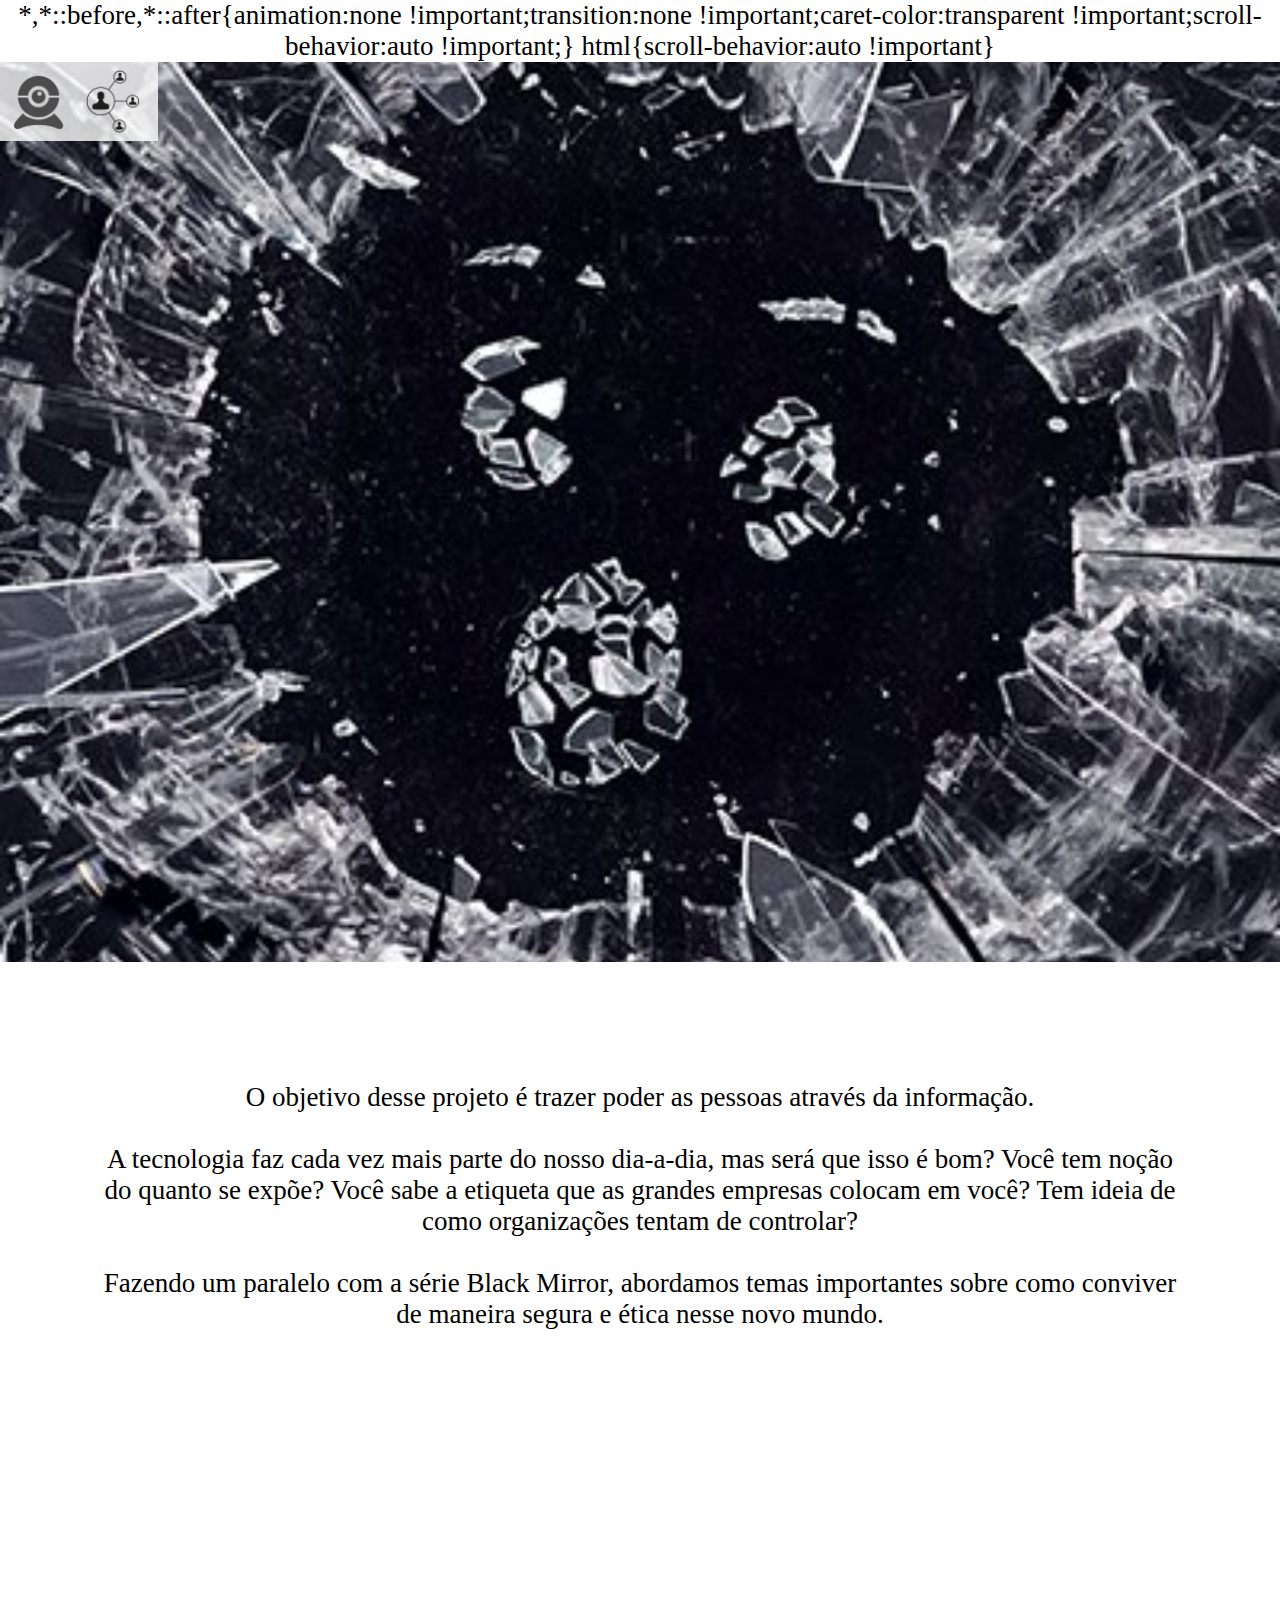
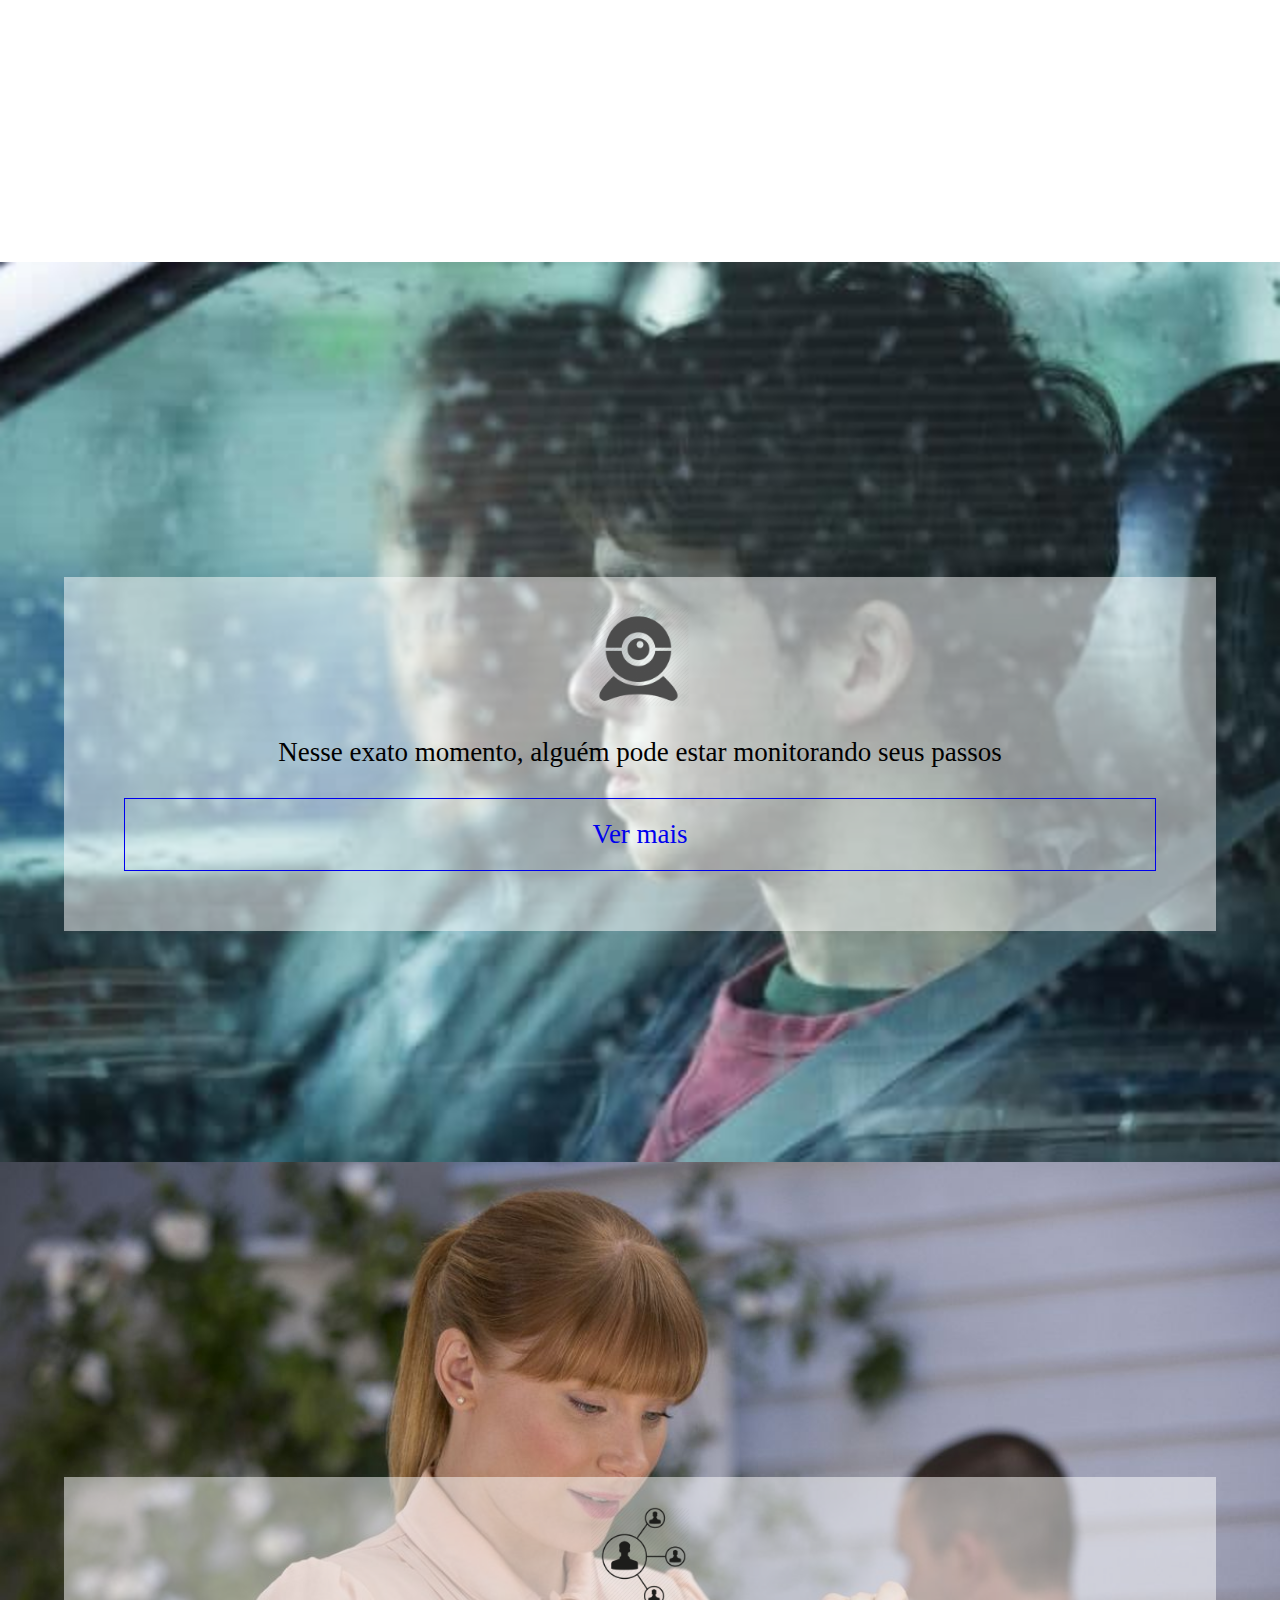
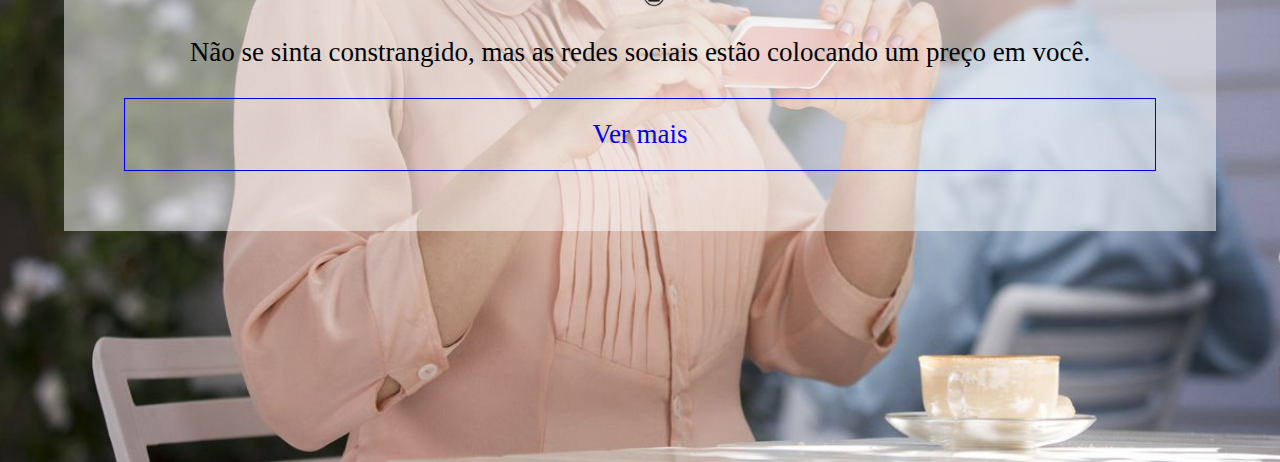
==== index.html @ 963f61ad "first commit" ====
<!DOCTYPE html>
<html lang="pt">
	<head>
		<meta charset="UTF-8">
		<link rel="stylesheet" href="stylesheet.css">
	</head>
	<body>
		<div class="content">
			<div class="menu">
				<ul>
					<li><a href="#webcam"><img class="icon-sm"  src="images/webcam.png"></a></li>
					<li><a href="#social"><img class="icon-sm"  src="images/social.png"></a></li>
				</ul>
			</div>
			<div id="home" class="fullpage"></div>
			<div id="intro" class="fullpage">
				<div class="text-content">
					<span class="text">
						O objetivo desse projeto é trazer poder as pessoas através da informação.</br></br>
						A tecnologia faz cada vez mais parte do nosso dia-a-dia, mas será que isso é bom? Você tem noção do quanto se expõe? Você sabe a etiqueta que as grandes empresas colocam em você? Tem ideia de como organizações tentam de controlar?</br></br>
						Fazendo um paralelo com a série Black Mirror, abordamos temas importantes sobre como conviver de maneira segura e ética nesse novo mundo.
					</span>
				</div>
			</div>
			<div id="webcam" class="fullpage">
				<div class="page-content">
					<img class="icon-md" src="images/webcam.png">
					Nesse exato momento, alguém pode estar monitorando seus passos
					<a class="link-box" href="topics/webcam.html"><span>Ver mais</span></a>
				</div>
			</div>
			<div id="social" class="fullpage">
				<div class="page-content">
					<img class="icon-md" src="images/social.png">
					<span>Não se sinta constrangido, mas as redes sociais estão colocando um preço em você.</span>
					<a class="link-box" href="topics/social.html"><span>Ver mais</span></a>
				</div>
			</div>
		</div>
	</body>
</html>
---- stylesheet.css ----
* {
	margin: 0;
	padding: 0;
	display: flex;
	flex-flow: column;
	text-align: center;
	font-size: 3vh;
}

.icon-md {
	height: 100px;
	width: 100px;
	margin: 0 auto;
	margin-bottom: 30px;
}

.icon-sm {
	height: 7vh;
	width: 7vh;
	min-height: 30px;
	min-width: 30px;
}

body {
	display: flex;
	flex-flow: column;
}

.fullpage {
	text-align: center;
	width: 100vw;
	height: 100vh;
}

.content {
	flex-grow: 1;
	overflow: auto;
	overflow-x: hidden;
}

.menu {
	background-color: rgba(255, 255, 255, 0.8);
	color: white;
	height: fit-content;
	position: absolute;
	padding: 8px;
	flex-flow: row;
}

ul {
	float: right;
	display: flex;
	flex-flow: row;
}

#home {
	background-image: url("images/front.jpg");
	background-size: cover;
	background-position: center;
}

a {
	text-decoration: none;
	display: block;
}

li {
	margin-right: 8px;
}

h1 {
	flex-grow: 1;
	margin-right: 8px;
}

.page-content {
	top: 30%;
	margin: 5%;
	margin-top: 35vh;
	background-color: rgba(255, 255, 255, 0.5);
	padding: 30px;
}

.text-content {
	margin: 5%;
	margin-top: 10vh;
	background-color: rgba(255, 255, 255, 0.5);
	padding: 30px;
}

.link-box {
	margin: 30px;
	padding: 20px;
	border-style: solid;
	border-width: thin;
}

span {
	display: block;
	word-wrap: break-word;
}

.text {
	font-size: 3vh;
}

#webcam {
	background-image: url("images/webcam-back.jpg");
	background-size: cover;
	background-position: center;
}

#social {
	background-image: url("images/social-back.jpg");
	background-size: cover;
	background-position: center;
}

.topic {
	margin: 10%;
}

.mimg {
	max-width: 90%;
	margin: 5% auto;

}

h1 {
	margin: 0 auto;
	margin-bottom: 50px;
}
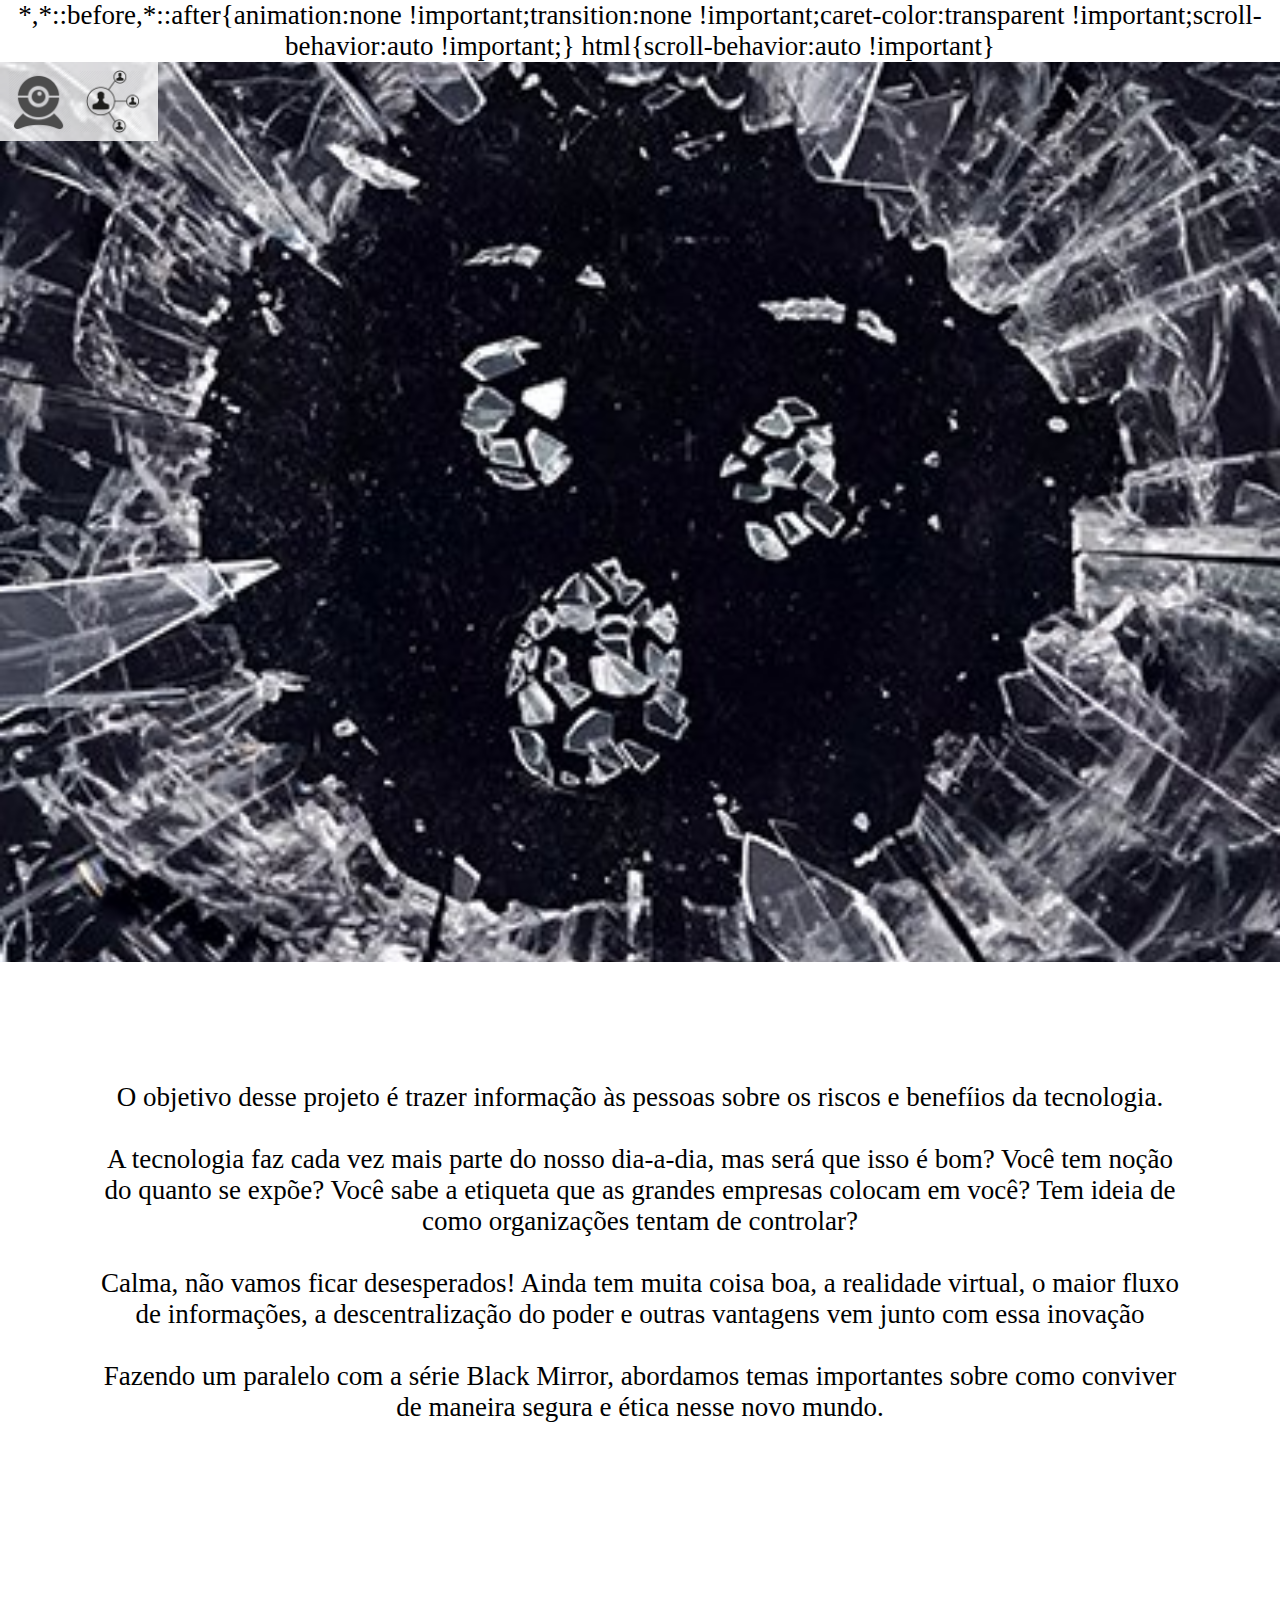
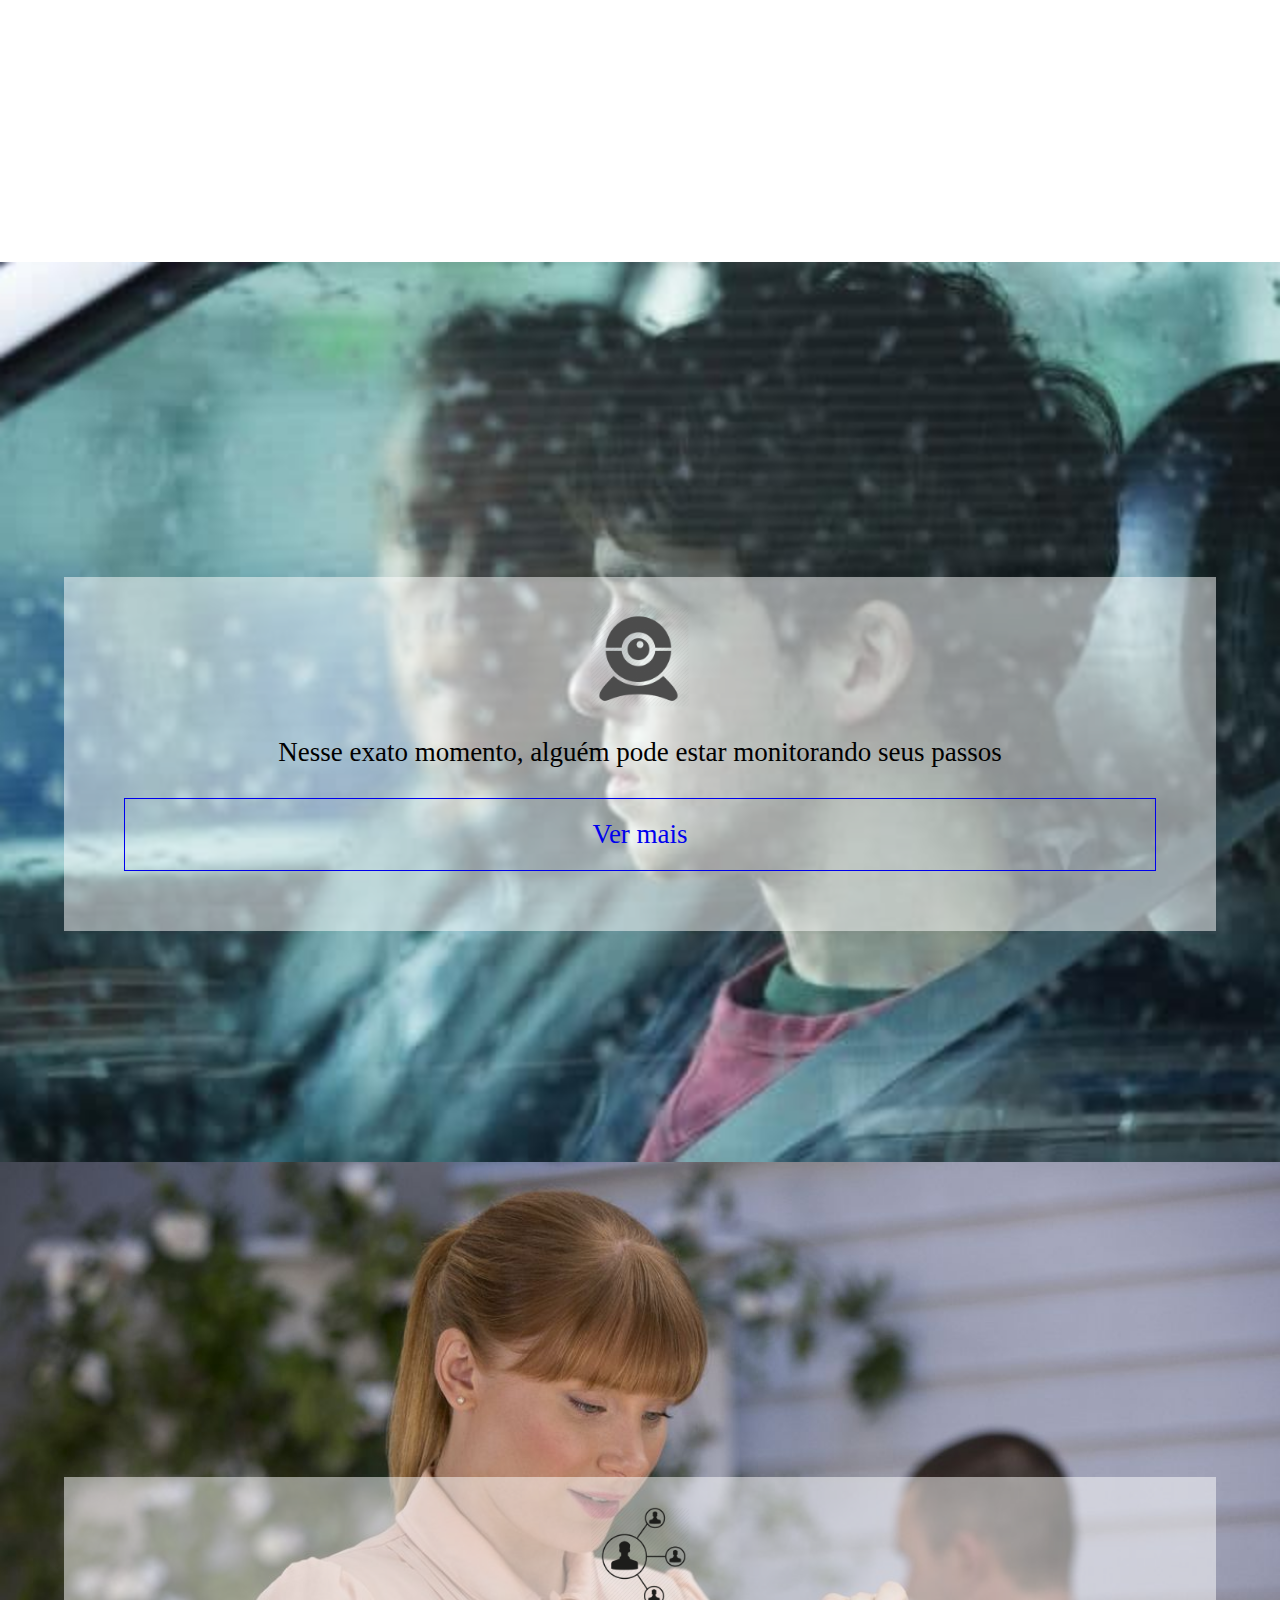
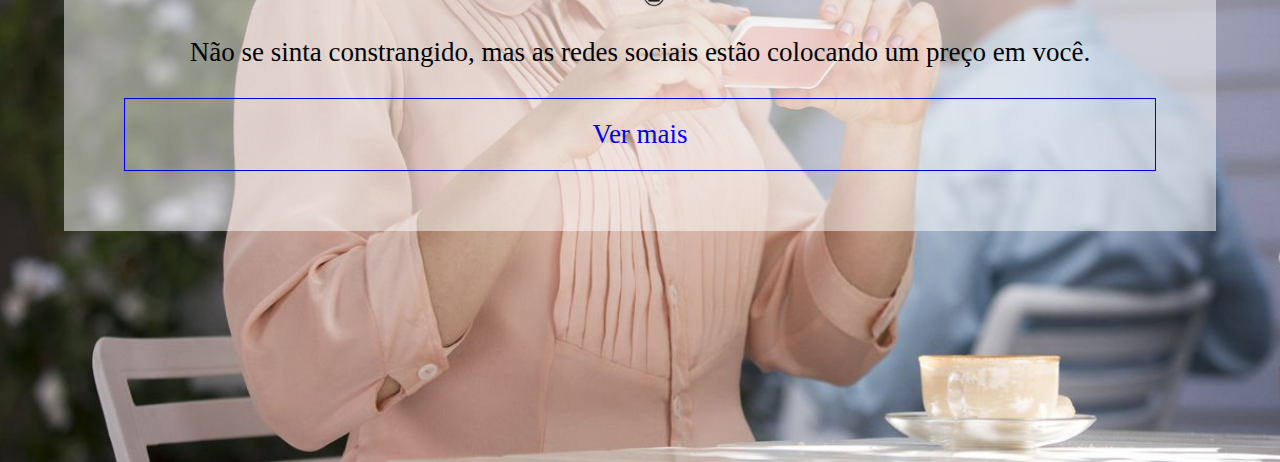
==== commit 0cbf76c2: "s" ====
--- a/index.html
+++ b/index.html
@@ -16,8 +16,9 @@
 			<div id="intro" class="fullpage">
 				<div class="text-content">
 					<span class="text">
-						O objetivo desse projeto é trazer poder as pessoas através da informação.</br></br>
-						A tecnologia faz cada vez mais parte do nosso dia-a-dia, mas será que isso é bom? Você tem noção do quanto se expõe? Você sabe a etiqueta que as grandes empresas colocam em você? Tem ideia de como organizações tentam de controlar?</br></br>
+						O objetivo desse projeto é trazer informação às pessoas sobre os riscos e benefíios da tecnologia.</br></br>
+						A tecnologia faz cada vez mais parte do nosso dia-a-dia, mas será que isso é bom? Você tem noção do quanto se expõe? Você sabe a etiqueta que as grandes empresas colocam em você? Tem ideia de como organizações tentam de controlar?</br></br
+						>Calma, não vamos ficar desesperados! Ainda tem muita coisa boa, a realidade virtual, o maior fluxo de informações, a descentralização do poder e outras vantagens vem junto com essa inovação</br></br>
 						Fazendo um paralelo com a série Black Mirror, abordamos temas importantes sobre como conviver de maneira segura e ética nesse novo mundo.
 					</span>
 				</div>
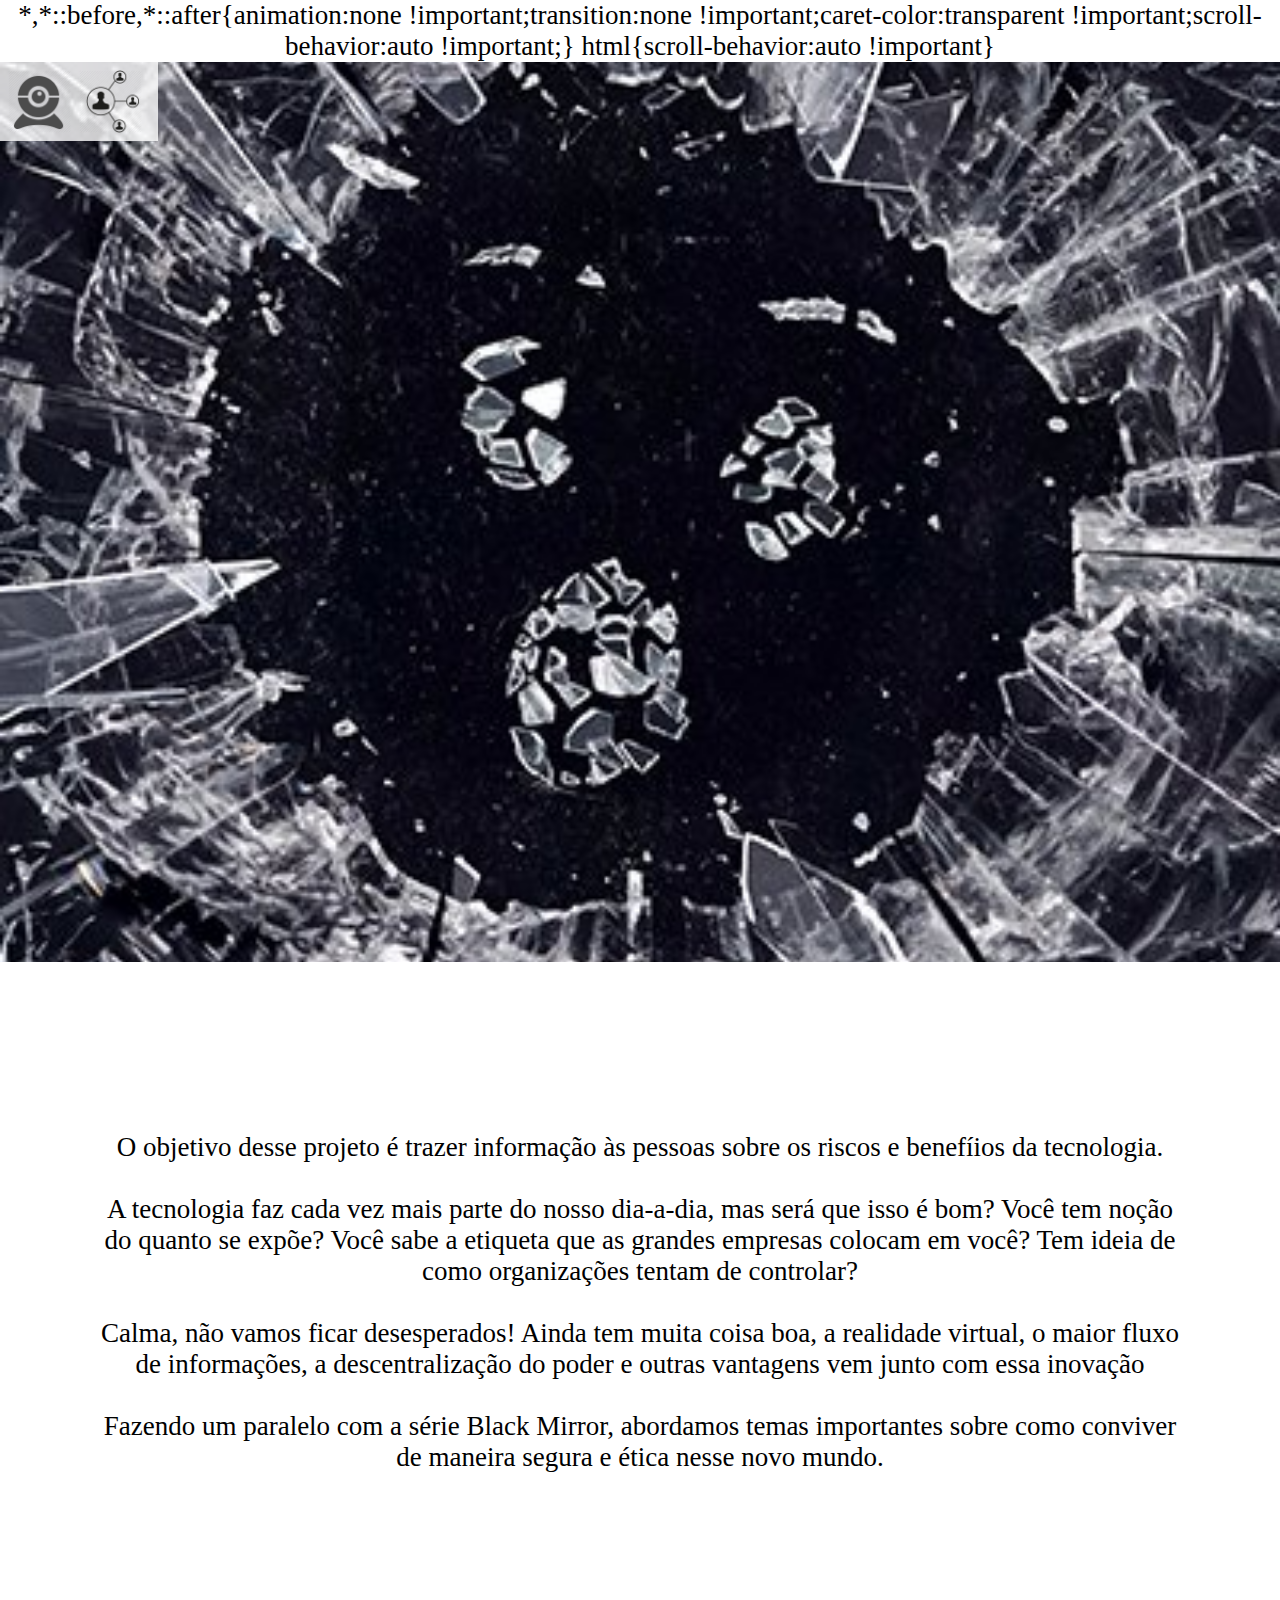
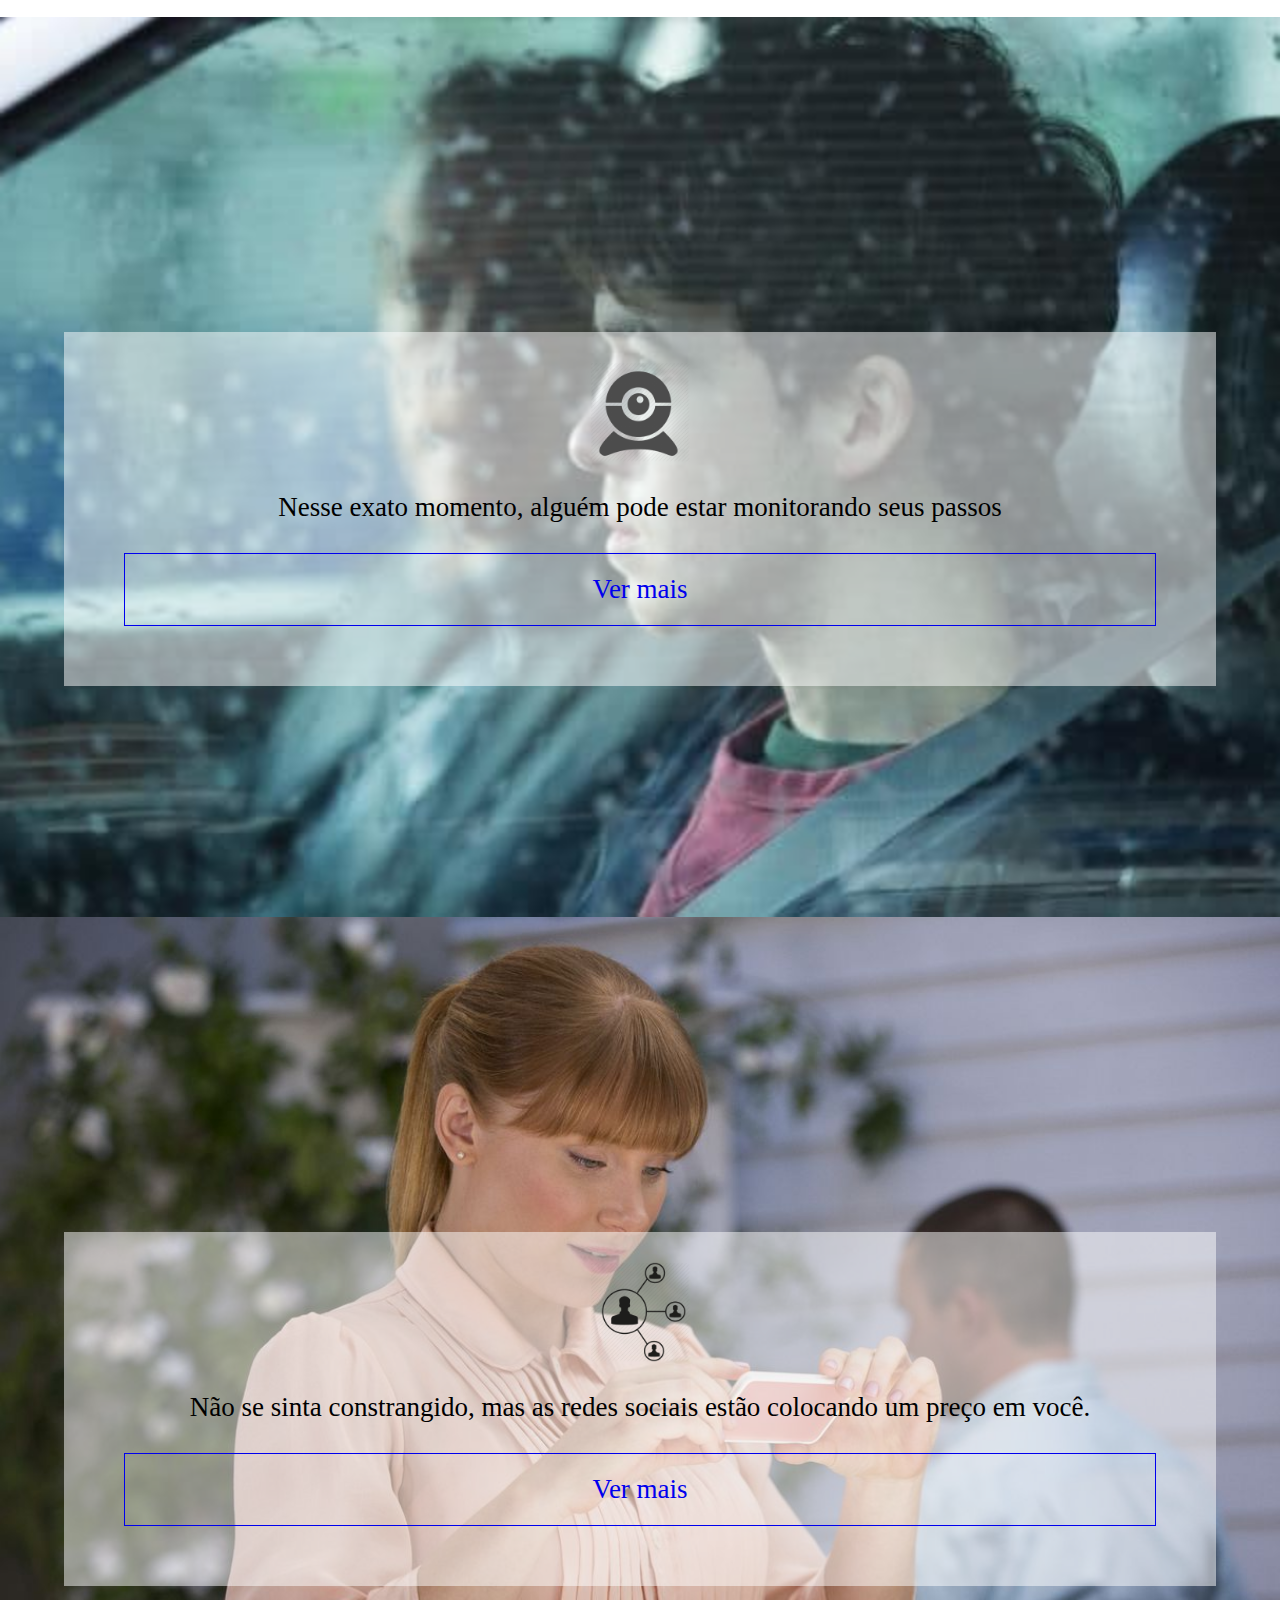
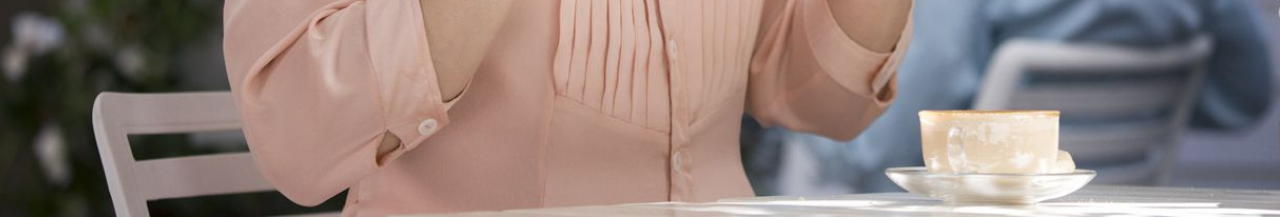
==== commit 4cfcfe23: "s" ====
--- a/index.html
+++ b/index.html
@@ -13,7 +13,7 @@
 				</ul>
 			</div>
 			<div id="home" class="fullpage"></div>
-			<div id="intro" class="fullpage">
+			<div id="intro" class="textpage">
 				<div class="text-content">
 					<span class="text">
 						O objetivo desse projeto é trazer informação às pessoas sobre os riscos e benefíios da tecnologia.</br></br>
--- a/stylesheet.css
+++ b/stylesheet.css
@@ -30,6 +30,14 @@
 	text-align: center;
 	width: 100vw;
 	height: 100vh;
+}
+
+.textpage {
+	text-align: center;
+	width: 100vw;
+	height: fit-content;
+	padding-top: 50px;
+	padding-bottom: 50px;
 }
 
 .content {
@@ -129,4 +137,5 @@
 h1 {
 	margin: 0 auto;
 	margin-bottom: 50px;
-}+}
+
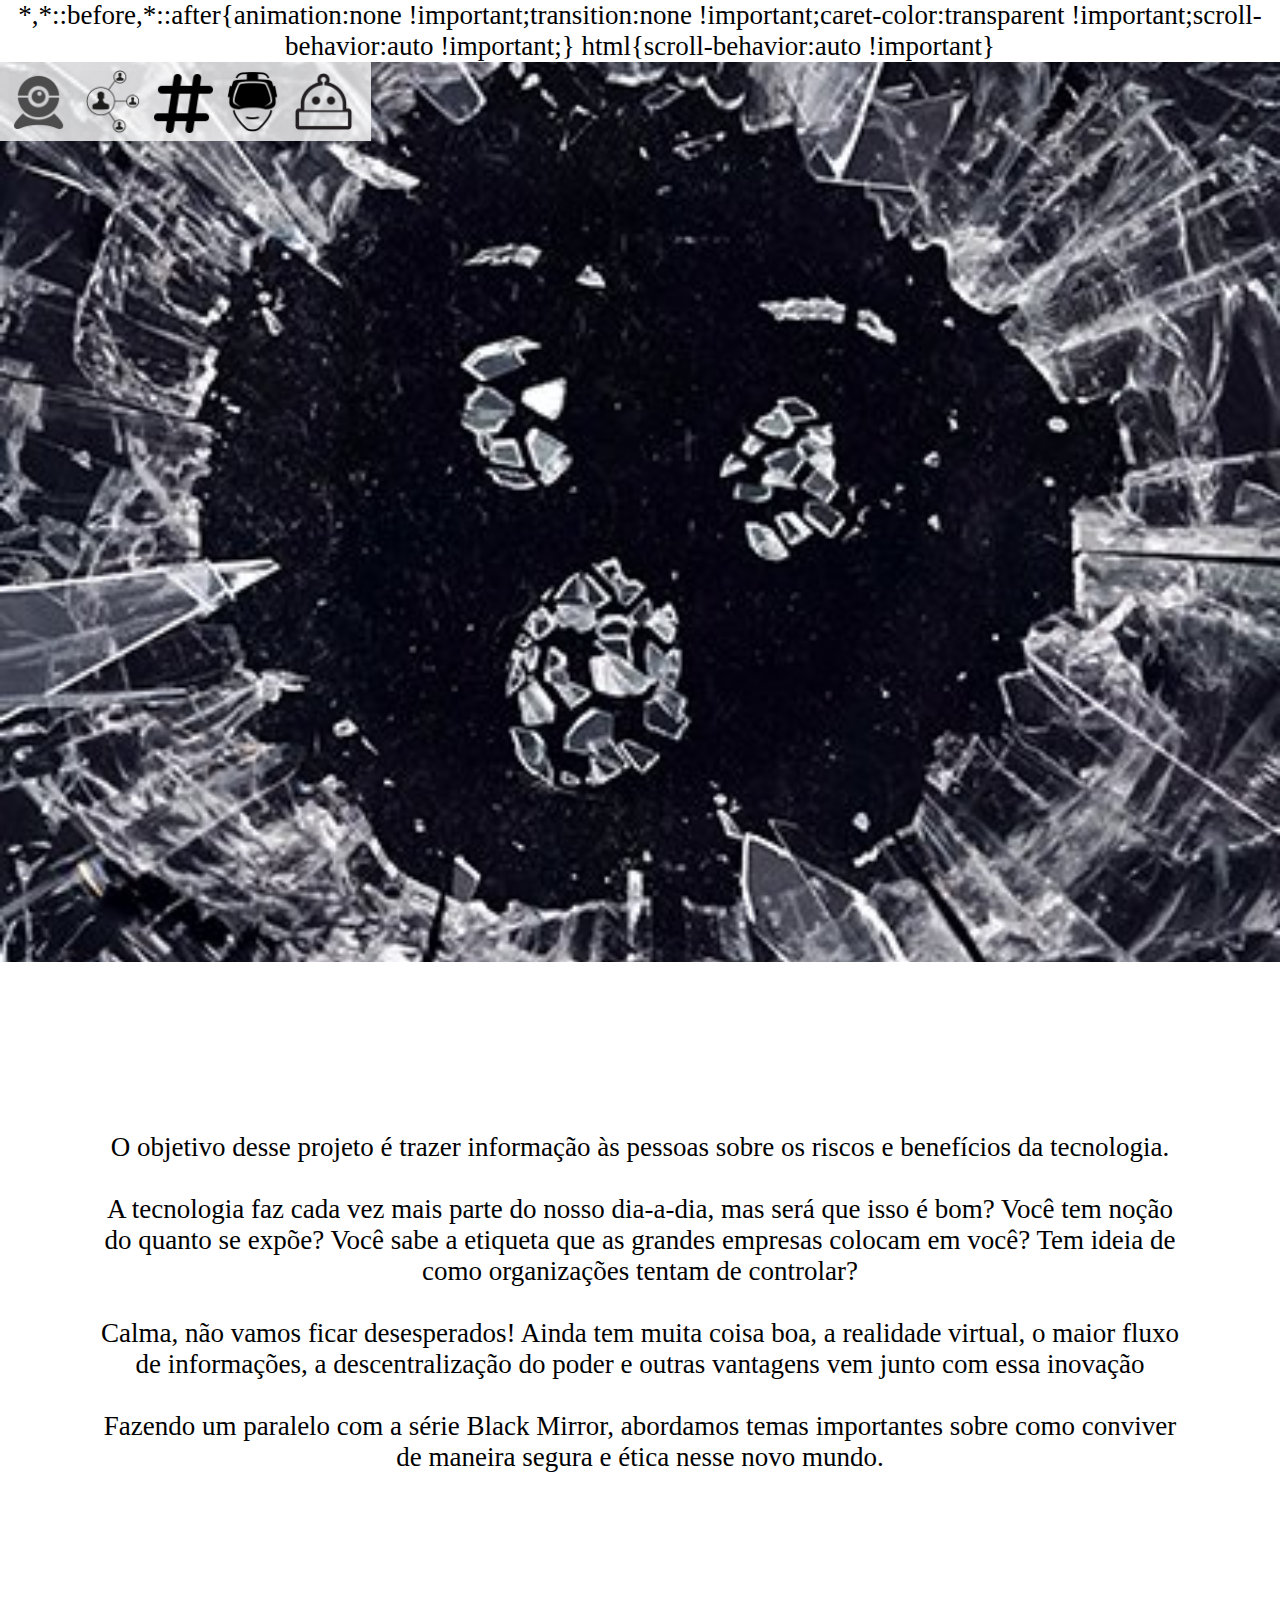
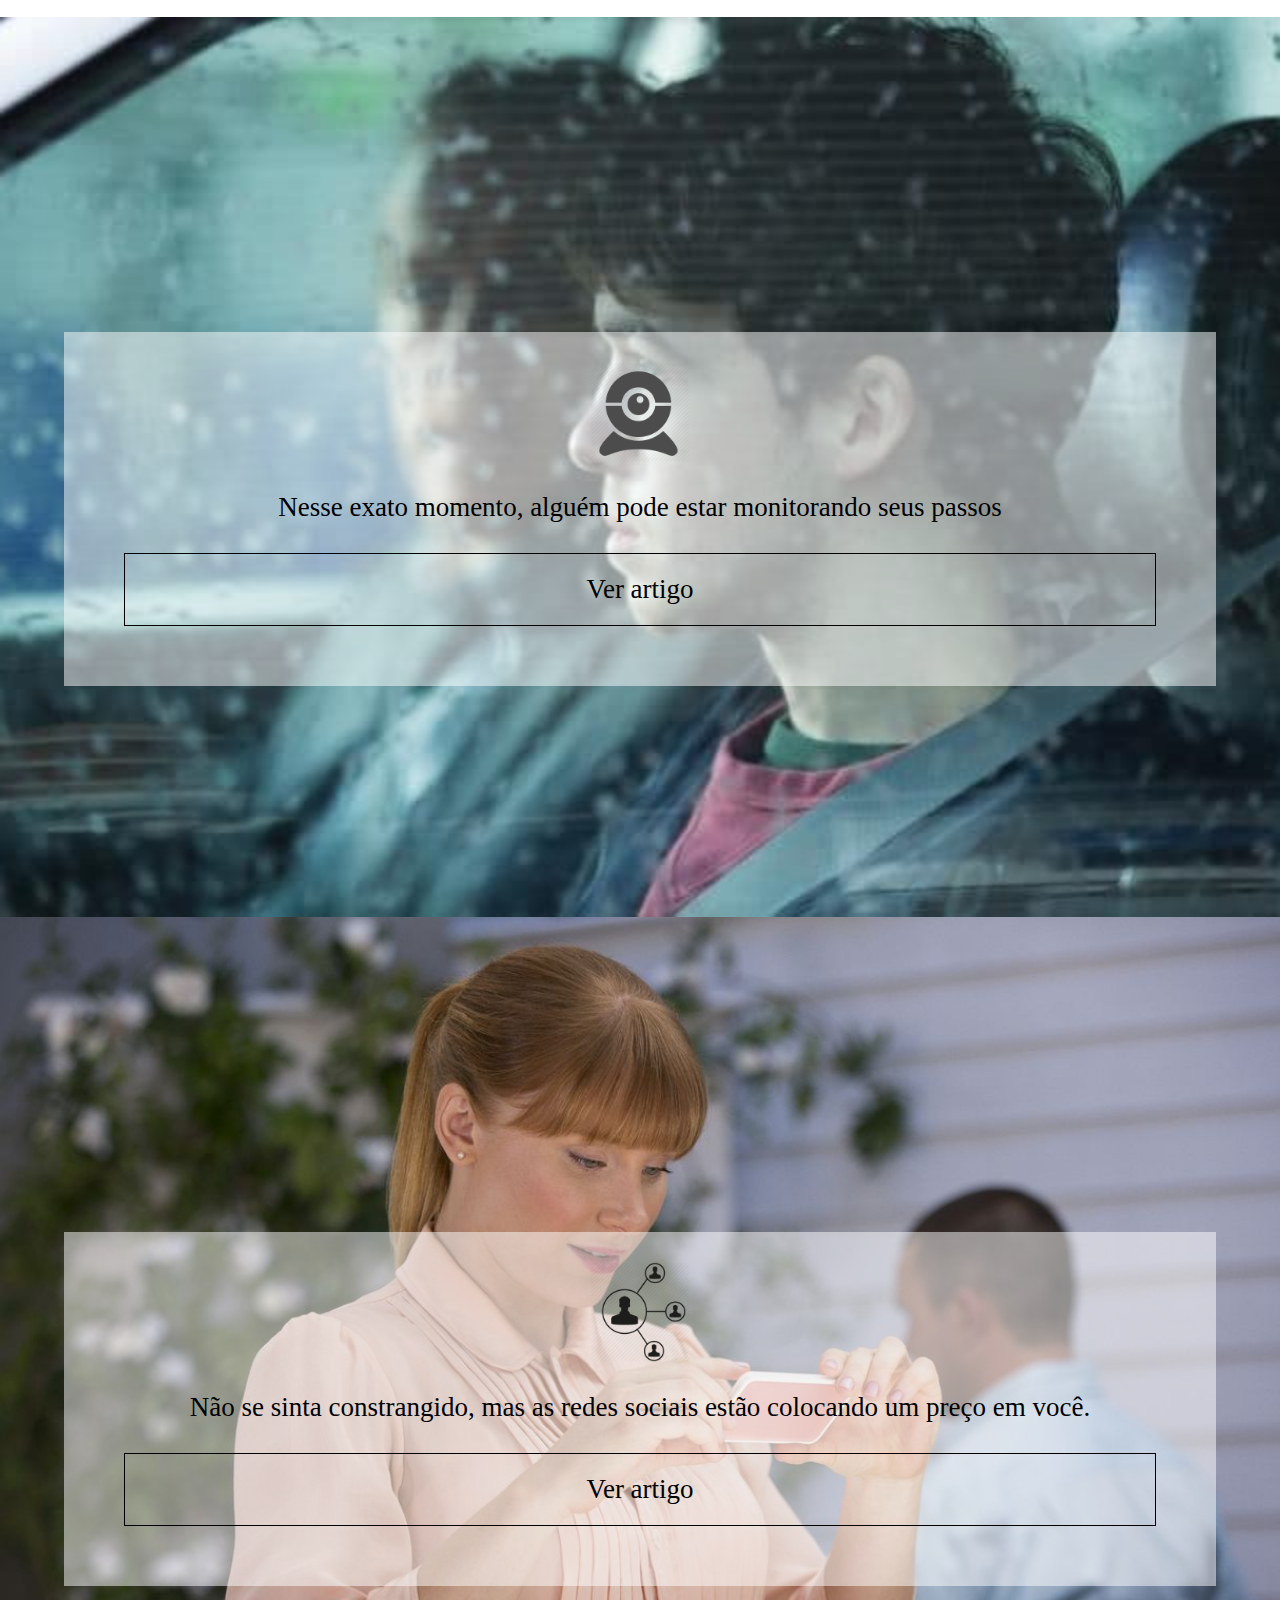
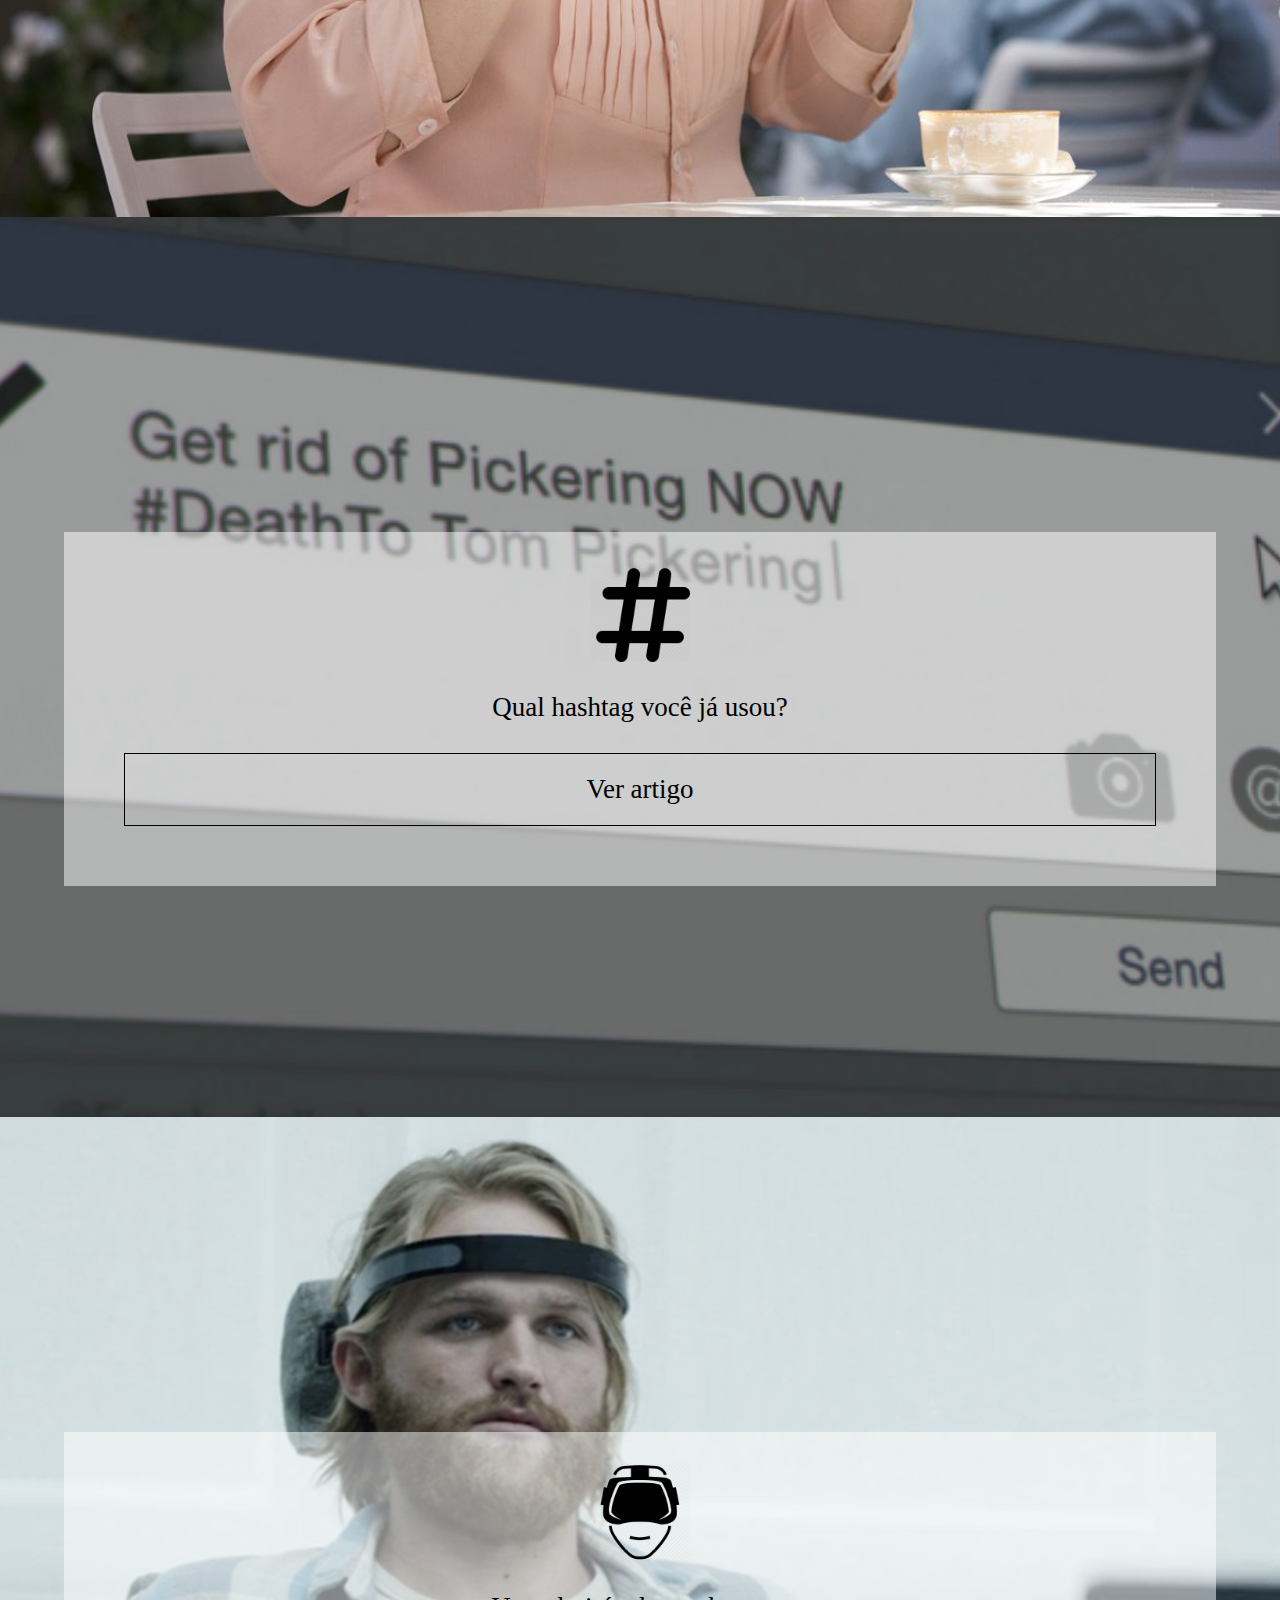
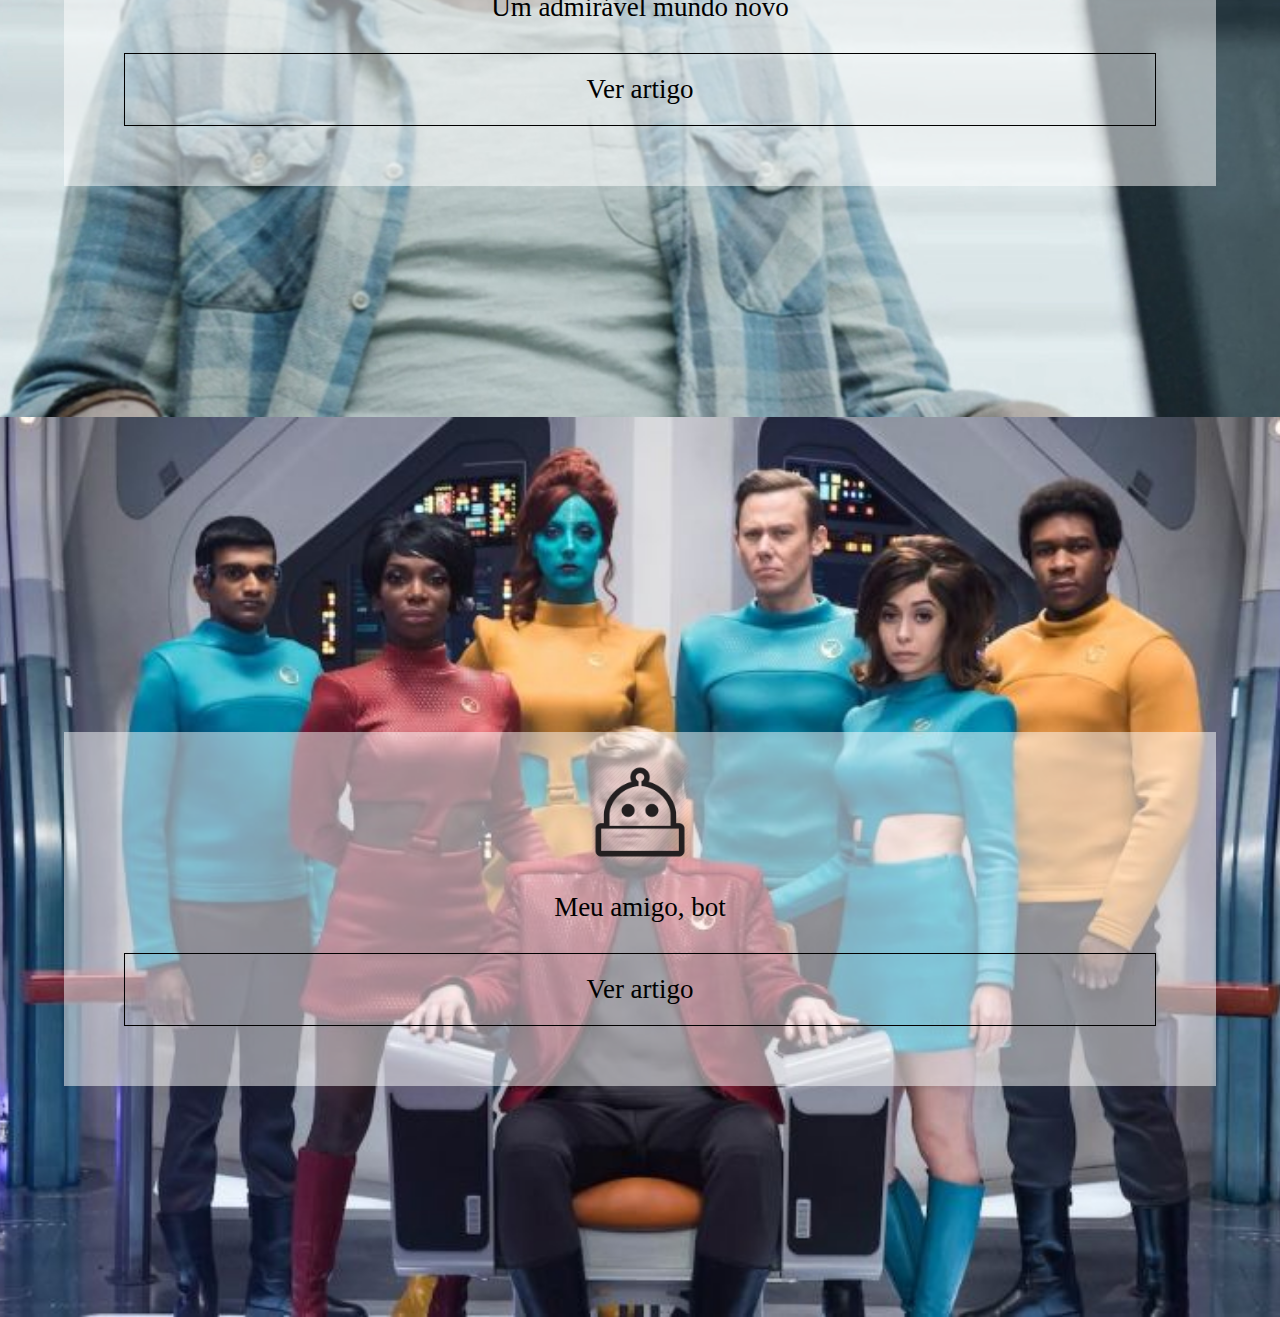
==== commit 57fc54c8: "s" ====
--- a/index.html
+++ b/index.html
@@ -3,6 +3,8 @@
 	<head>
 		<meta charset="UTF-8">
 		<link rel="stylesheet" href="stylesheet.css">
+		<title style="display:none">Black Mirror e a Tecnologia invadindo a realidade</title>
+		<link rel="shortcut icon" type="image/x-icon" href="images/front.jpg" />
 	</head>
 	<body>
 		<div class="content">
@@ -10,13 +12,16 @@
 				<ul>
 					<li><a href="#webcam"><img class="icon-sm"  src="images/webcam.png"></a></li>
 					<li><a href="#social"><img class="icon-sm"  src="images/social.png"></a></li>
+					<li><a href="#coertion"><img class="icon-sm"  src="images/coertion.png"></a></li>
+					<li><a href="#virtual"><img class="icon-sm"  src="images/virtual.png"></a></li>
+					<li><a href="#ihc"><img class="icon-sm"  src="images/ihc.png"></a></li>
 				</ul>
 			</div>
 			<div id="home" class="fullpage"></div>
 			<div id="intro" class="textpage">
 				<div class="text-content">
 					<span class="text">
-						O objetivo desse projeto é trazer informação às pessoas sobre os riscos e benefíios da tecnologia.</br></br>
+						O objetivo desse projeto é trazer informação às pessoas sobre os riscos e benefícios da tecnologia.</br></br>
 						A tecnologia faz cada vez mais parte do nosso dia-a-dia, mas será que isso é bom? Você tem noção do quanto se expõe? Você sabe a etiqueta que as grandes empresas colocam em você? Tem ideia de como organizações tentam de controlar?</br></br
 						>Calma, não vamos ficar desesperados! Ainda tem muita coisa boa, a realidade virtual, o maior fluxo de informações, a descentralização do poder e outras vantagens vem junto com essa inovação</br></br>
 						Fazendo um paralelo com a série Black Mirror, abordamos temas importantes sobre como conviver de maneira segura e ética nesse novo mundo.
@@ -27,14 +32,35 @@
 				<div class="page-content">
 					<img class="icon-md" src="images/webcam.png">
 					Nesse exato momento, alguém pode estar monitorando seus passos
-					<a class="link-box" href="topics/webcam.html"><span>Ver mais</span></a>
+					<a class="link-box" href="topics/webcam.html"><span>Ver artigo</span></a>
 				</div>
 			</div>
 			<div id="social" class="fullpage">
 				<div class="page-content">
 					<img class="icon-md" src="images/social.png">
 					<span>Não se sinta constrangido, mas as redes sociais estão colocando um preço em você.</span>
-					<a class="link-box" href="topics/social.html"><span>Ver mais</span></a>
+					<a class="link-box" href="topics/social.html"><span>Ver artigo</span></a>
+				</div>
+			</div>
+			<div id="coertion" class="fullpage coertion">
+				<div class="page-content">
+					<img class="icon-md" src="images/coertion.png">
+					Qual hashtag você já usou?
+					<a class="link-box" href="topics/coertion.html"><span>Ver artigo</span></a>
+				</div>
+			</div>
+			<div id="virtual" class="fullpage virtual">
+				<div class="page-content">
+					<img class="icon-md" src="images/virtual.png">
+					<span>Um admirável mundo novo</span>
+					<a class="link-box" href="topics/virtual.html"><span>Ver artigo</span></a>
+				</div>
+			</div>
+			<div id="ihc" class="fullpage ihc">
+				<div class="page-content">
+					<img class="icon-md" src="images/ihc.png">
+					<span>Meu amigo, bot</span>
+					<a class="link-box" href="topics/ihc.html"><span>Ver artigo</span></a>
 				</div>
 			</div>
 		</div>
--- a/stylesheet.css
+++ b/stylesheet.css
@@ -101,6 +101,11 @@
 	padding: 20px;
 	border-style: solid;
 	border-width: thin;
+	color: black;
+}
+
+.link-box:hover {
+	background-color: rgba(255, 255, 255, 0.5);
 }
 
 span {
@@ -112,6 +117,12 @@
 	font-size: 3vh;
 }
 
+.ihc {
+	background-image: url("images/ihc-back.jpg");
+	background-size: cover;
+	background-position: center;
+}
+
 #webcam {
 	background-image: url("images/webcam-back.jpg");
 	background-size: cover;
@@ -120,6 +131,20 @@
 
 #social {
 	background-image: url("images/social-back.jpg");
+	background-size: cover;
+	background-position: center;
+}
+
+
+.coertion {
+	background-image: url("images/coertion-back.jpg");
+	background-size: cover;
+	background-position: center;
+}
+
+.virtual {
+	background-image: url("images/virtualback.jpg");
+	background-color: blue;
 	background-size: cover;
 	background-position: center;
 }
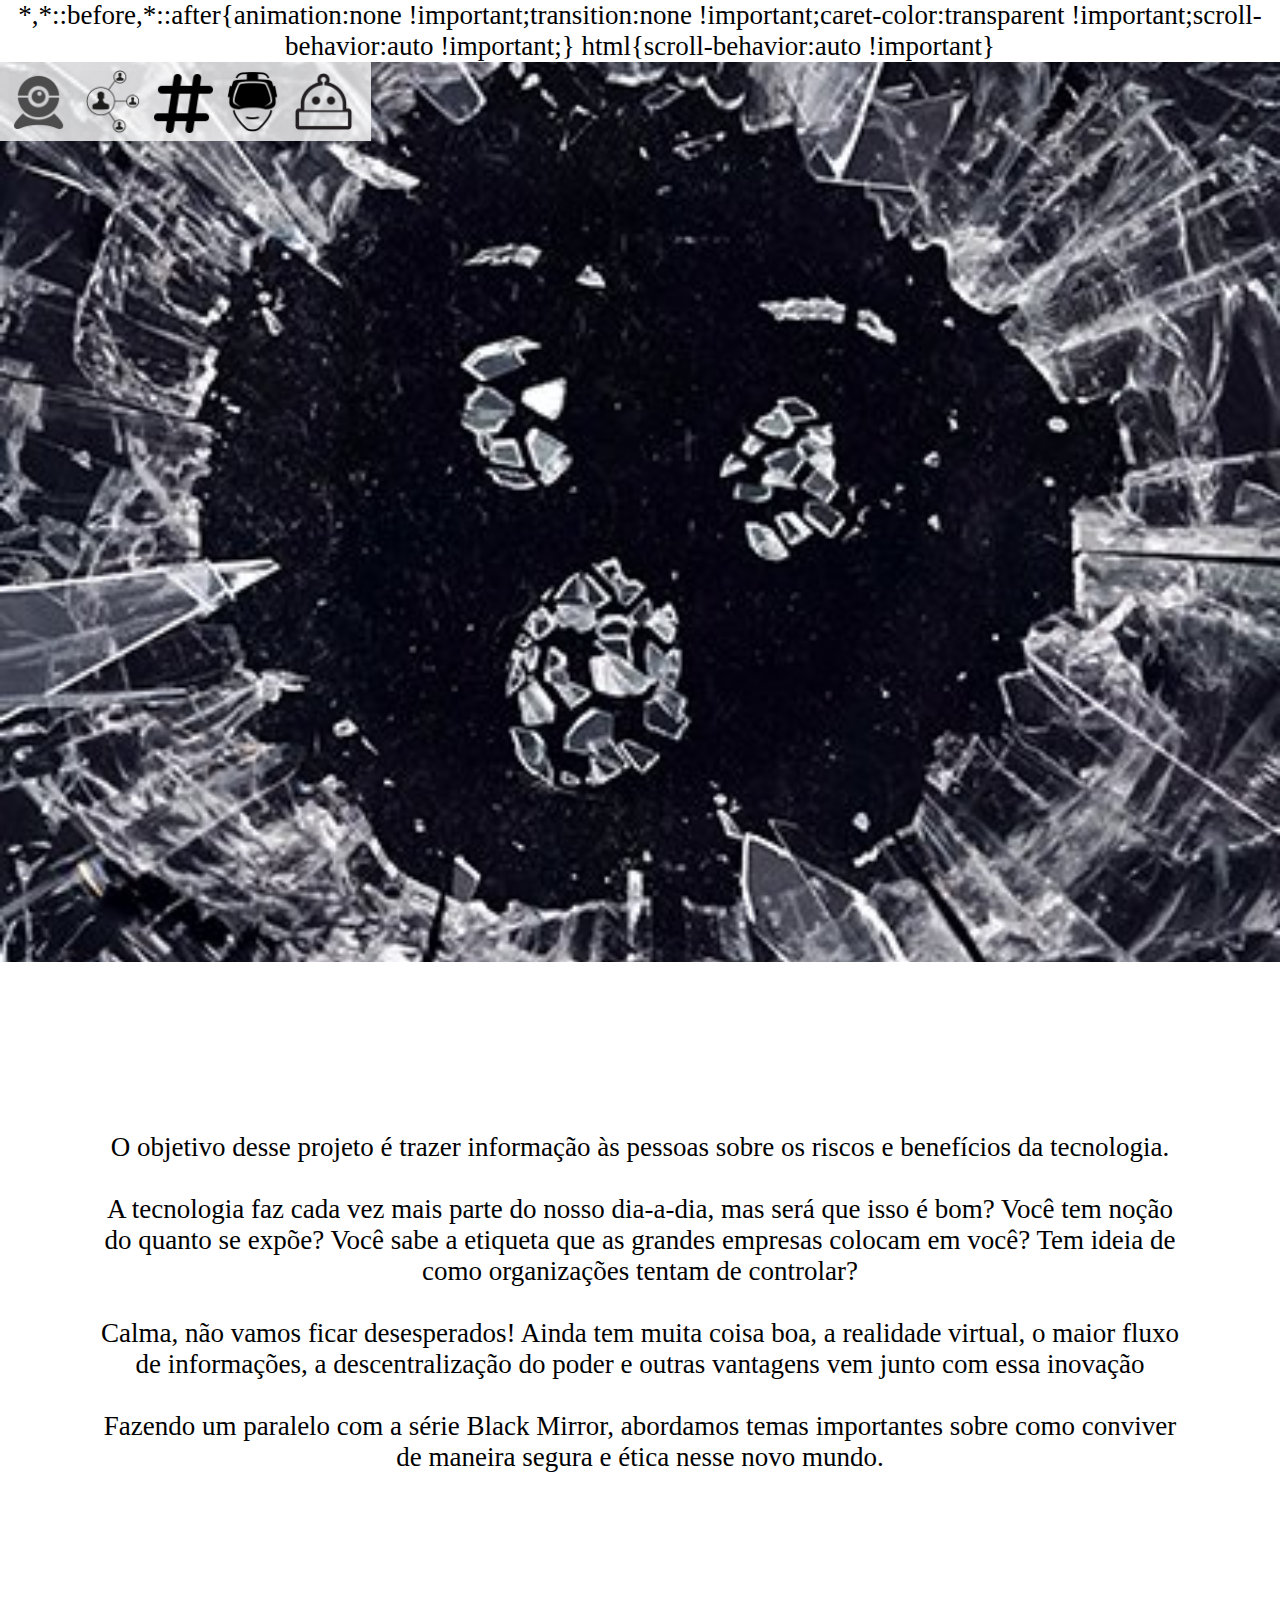
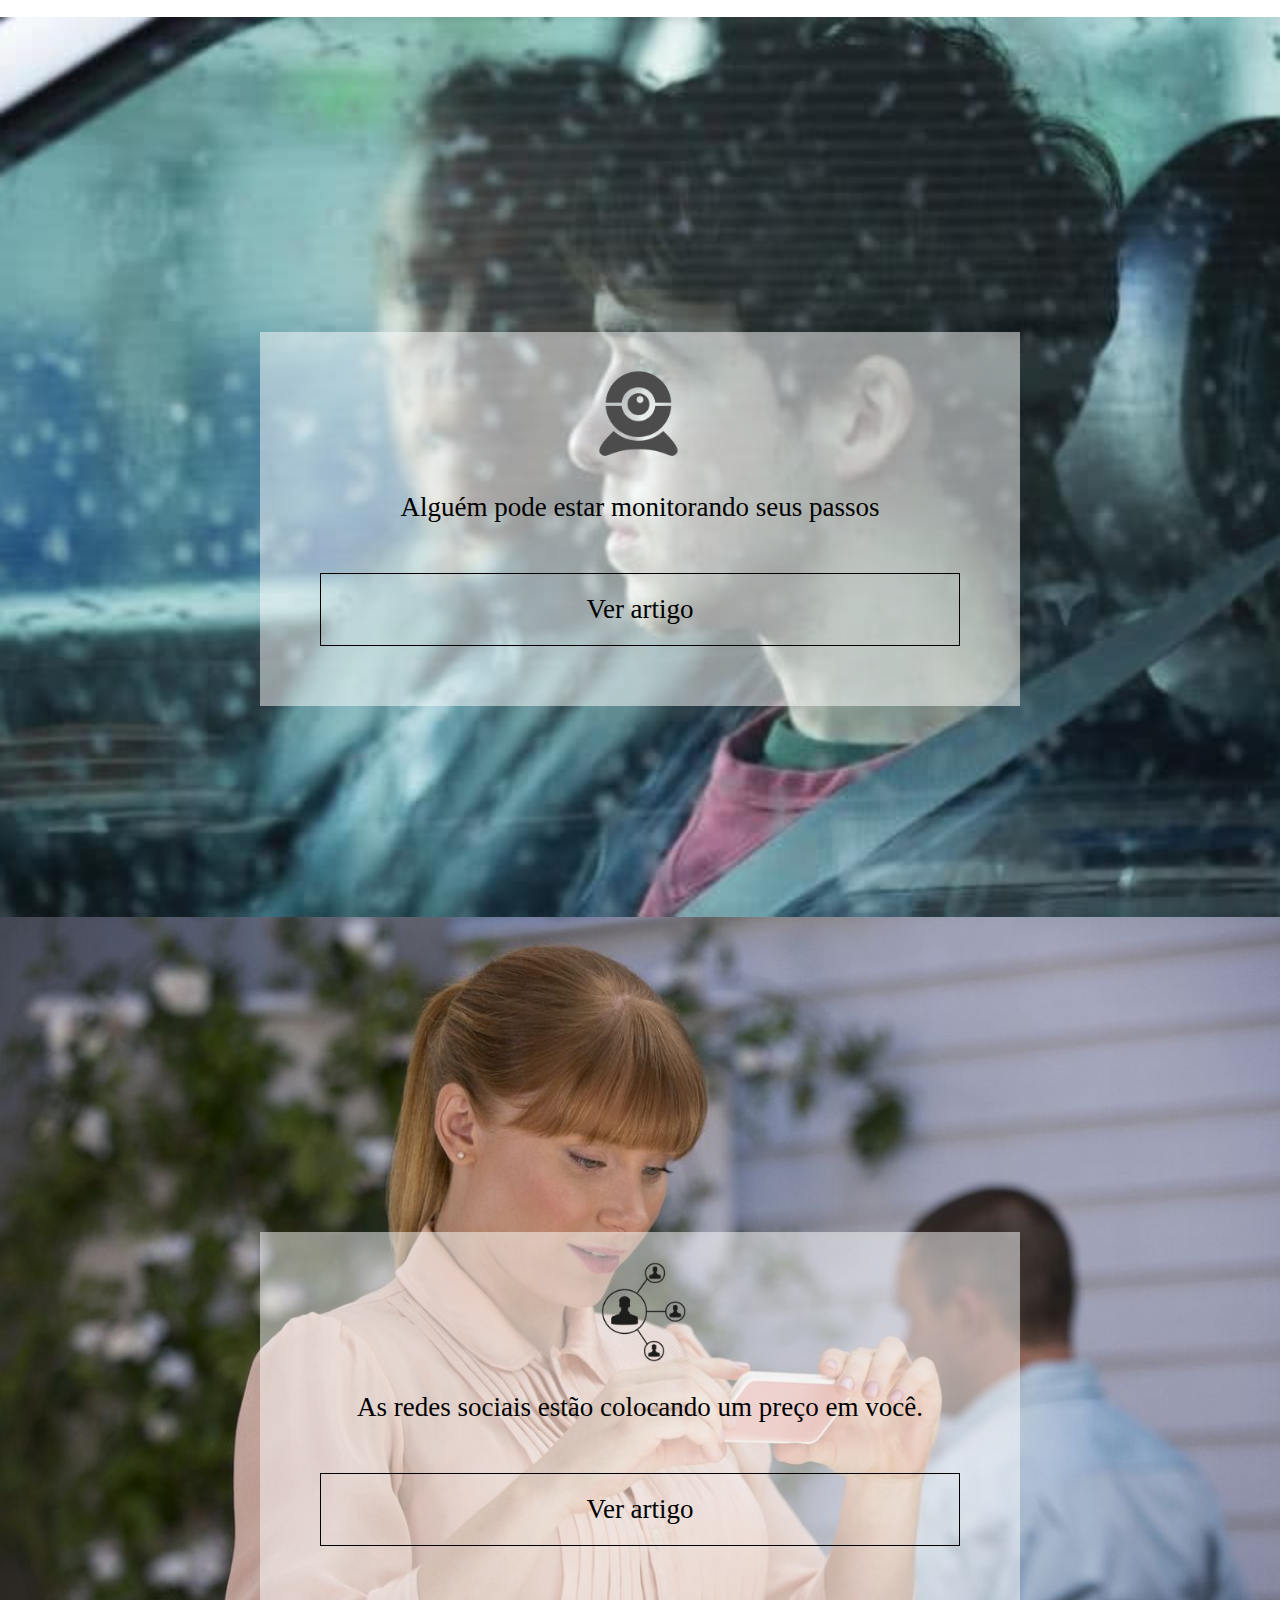
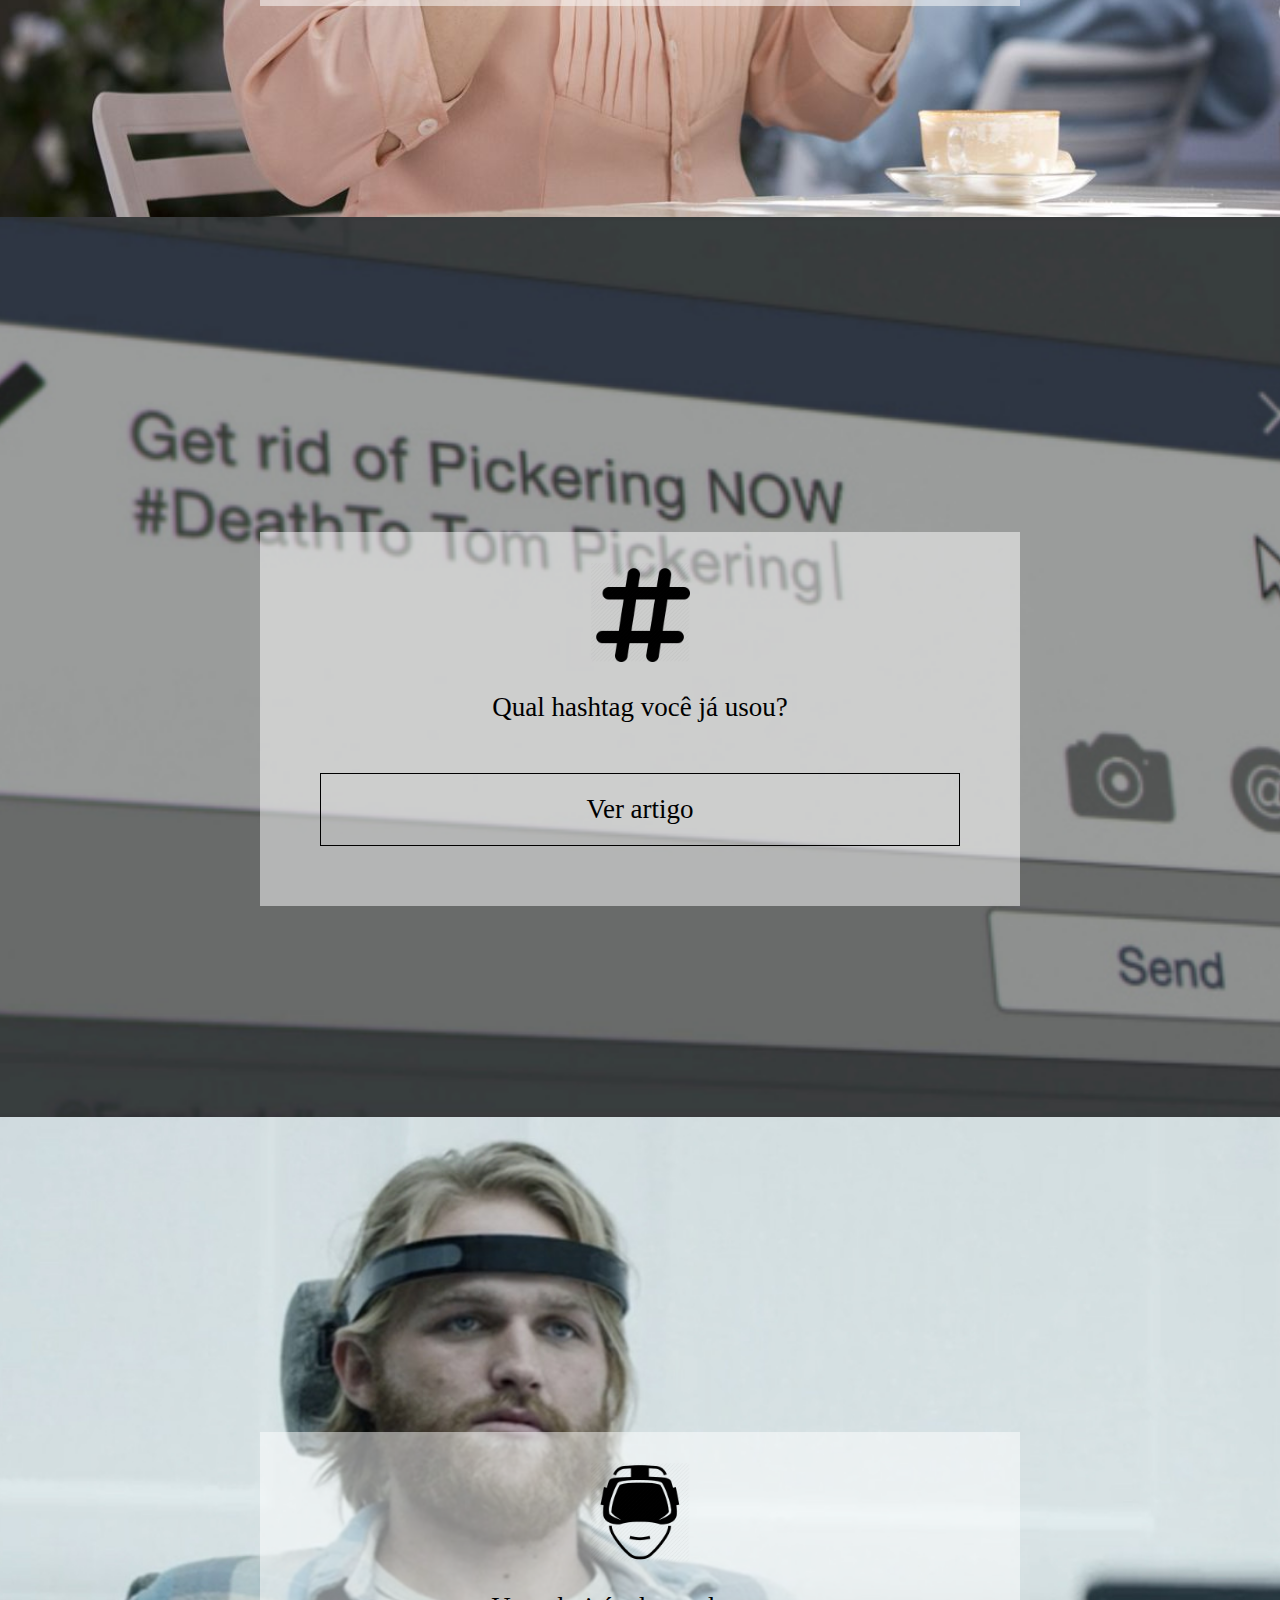
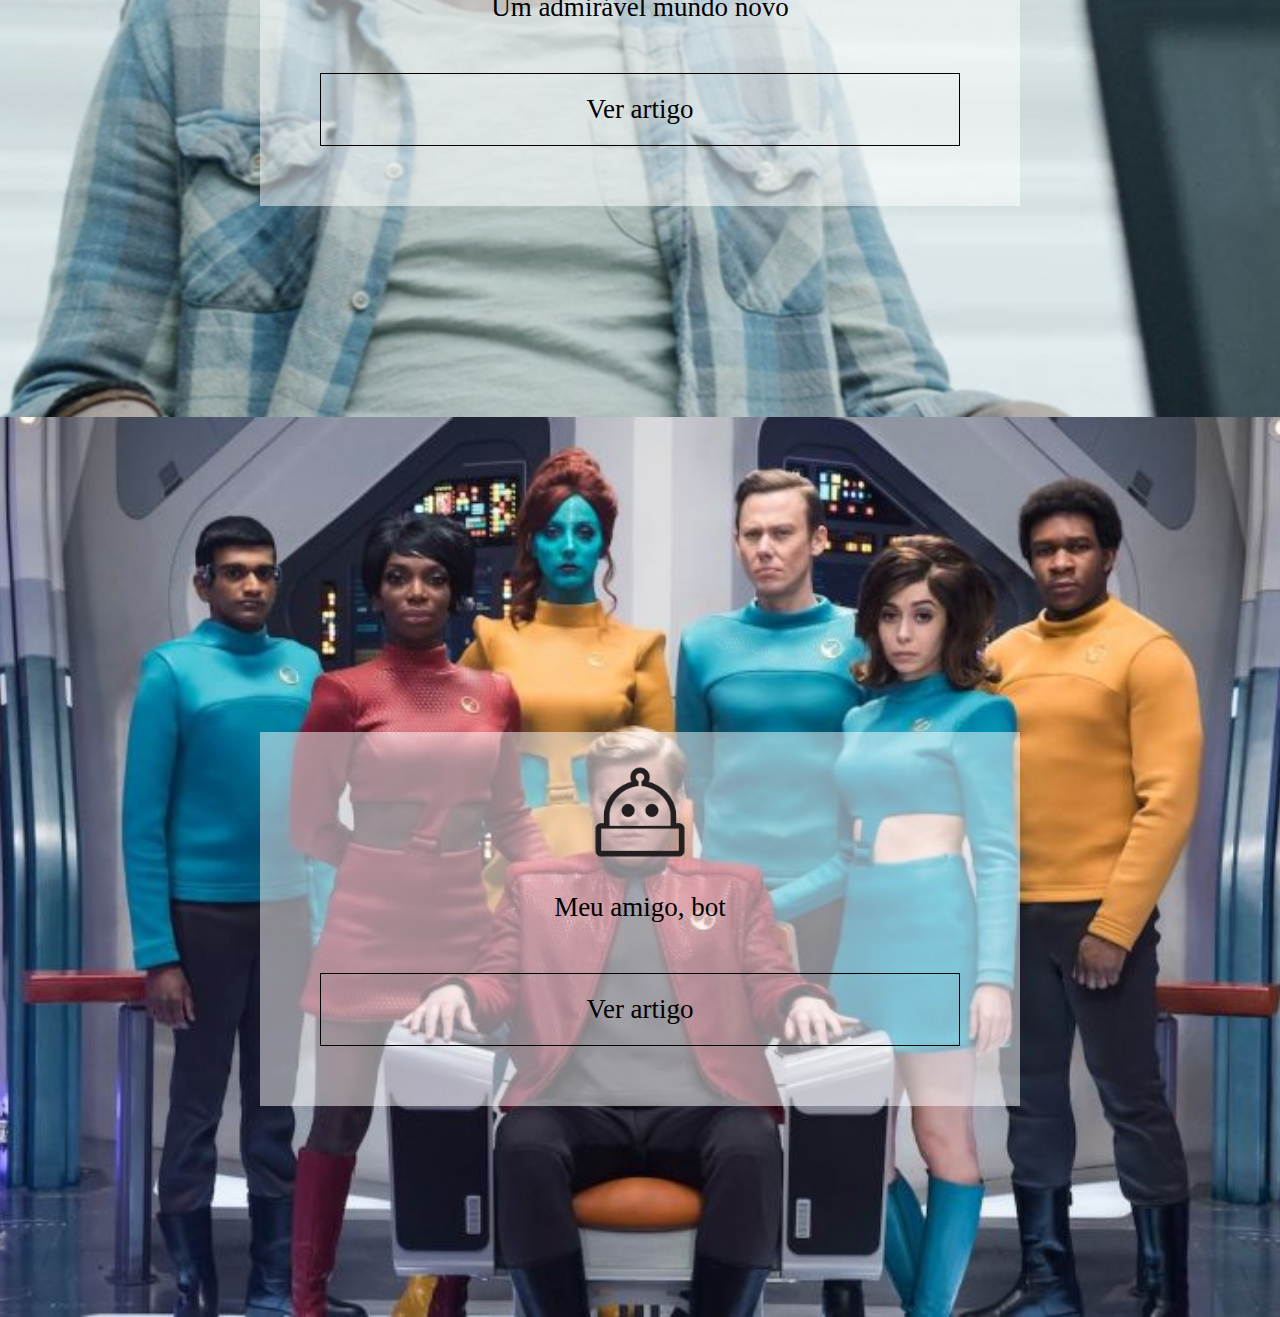
==== commit 2f4ba436: "s" ====
--- a/index.html
+++ b/index.html
@@ -31,14 +31,14 @@
 			<div id="webcam" class="fullpage">
 				<div class="page-content">
 					<img class="icon-md" src="images/webcam.png">
-					Nesse exato momento, alguém pode estar monitorando seus passos
+					Alguém pode estar monitorando seus passos
 					<a class="link-box" href="topics/webcam.html"><span>Ver artigo</span></a>
 				</div>
 			</div>
 			<div id="social" class="fullpage">
 				<div class="page-content">
 					<img class="icon-md" src="images/social.png">
-					<span>Não se sinta constrangido, mas as redes sociais estão colocando um preço em você.</span>
+					<span>As redes sociais estão colocando um preço em você.</span>
 					<a class="link-box" href="topics/social.html"><span>Ver artigo</span></a>
 				</div>
 			</div>
--- a/stylesheet.css
+++ b/stylesheet.css
@@ -83,10 +83,14 @@
 
 .page-content {
 	top: 30%;
-	margin: 5%;
+	margin: 5% auto;
+	/* margin: 5%; */
 	margin-top: 35vh;
 	background-color: rgba(255, 255, 255, 0.5);
 	padding: 30px;
+	max-width: 700px;
+	width: 70%;
+	height: fit-content;
 }
 
 .text-content {
@@ -98,6 +102,7 @@
 
 .link-box {
 	margin: 30px;
+	margin-top: 50px;
 	padding: 20px;
 	border-style: solid;
 	border-width: thin;
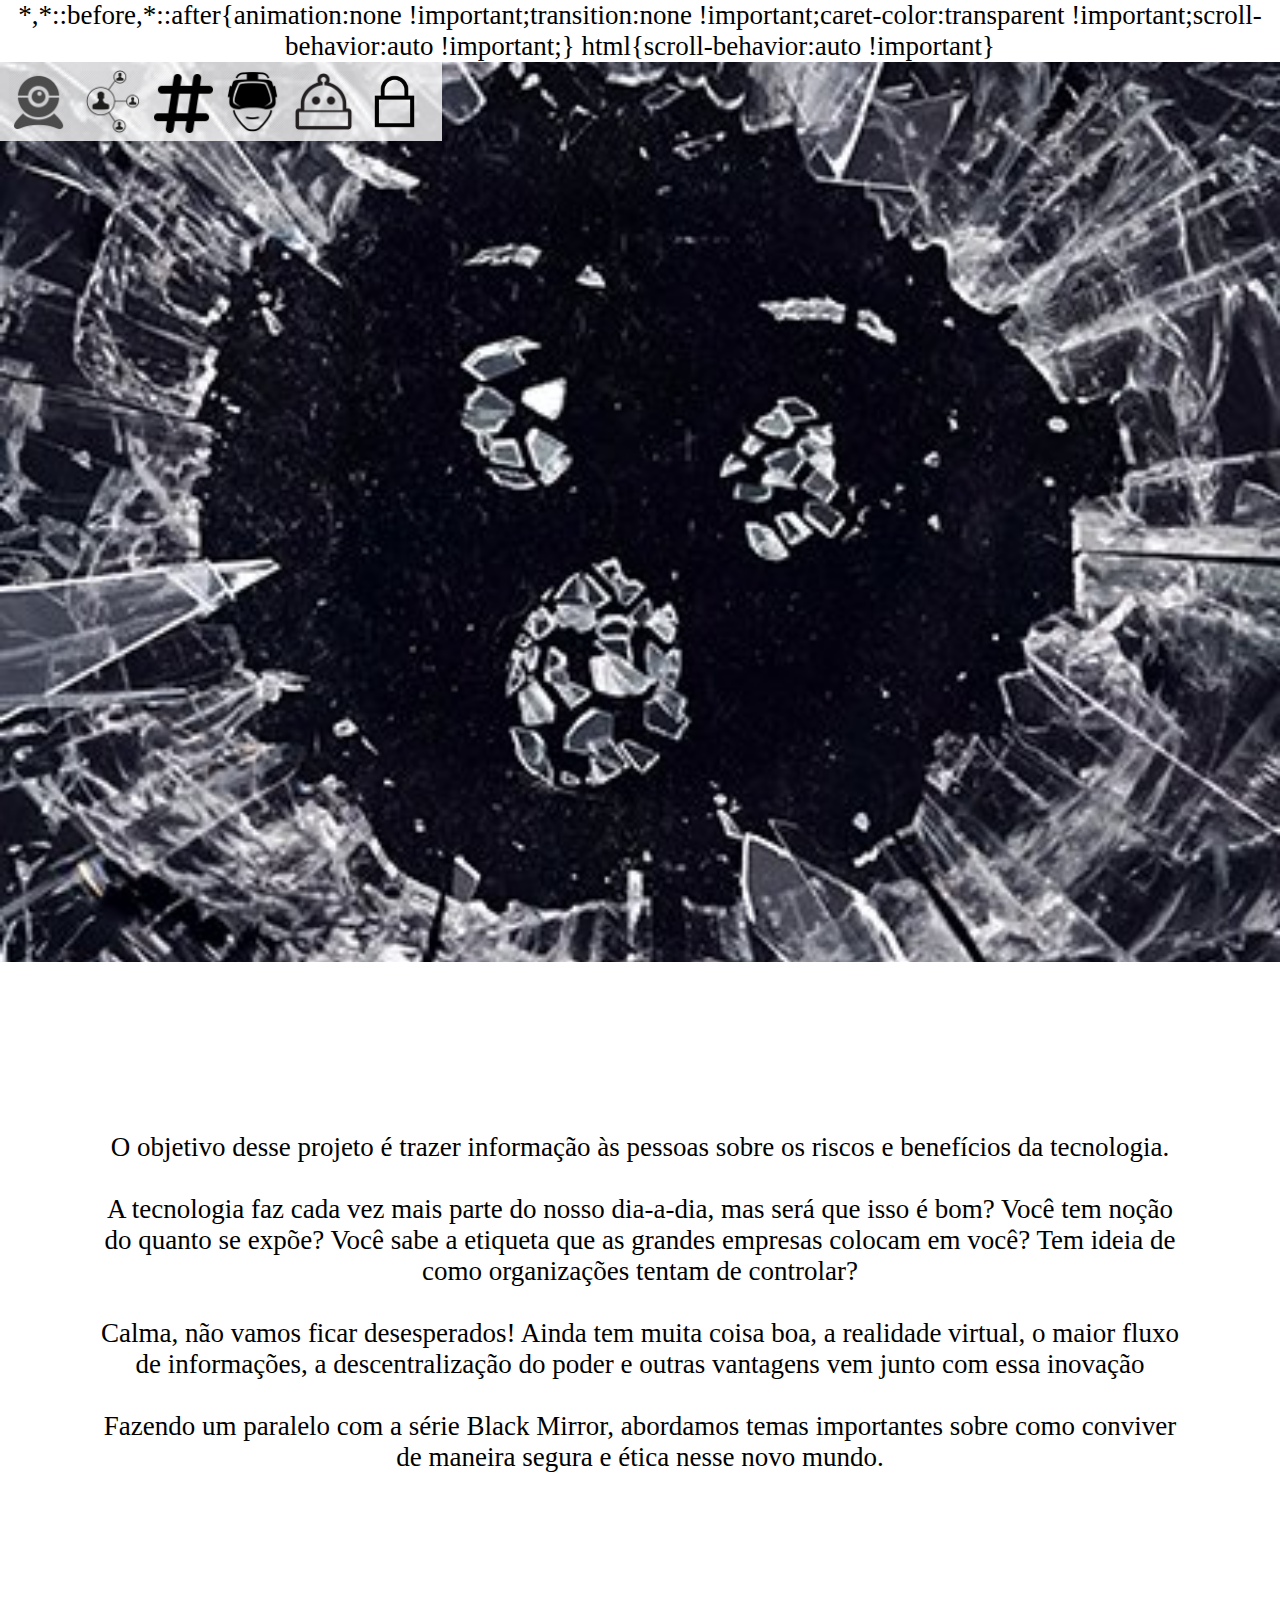
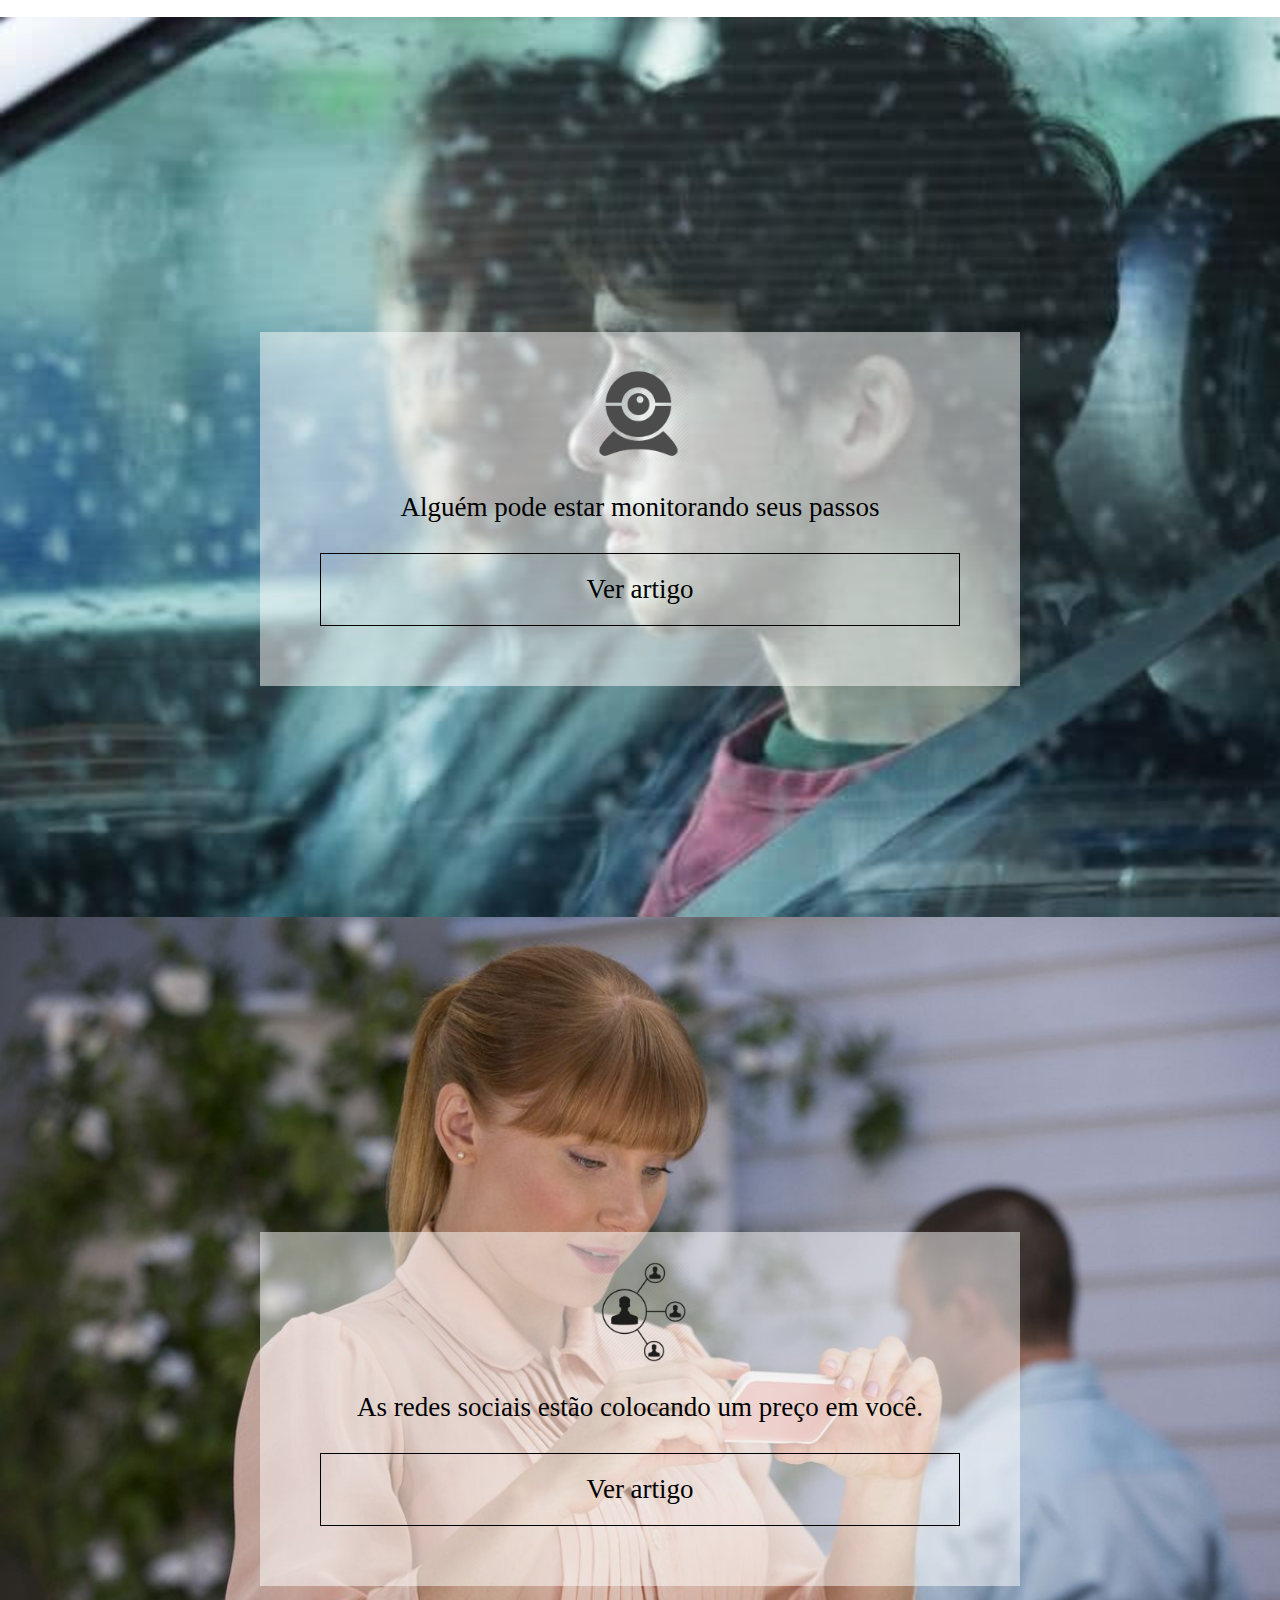
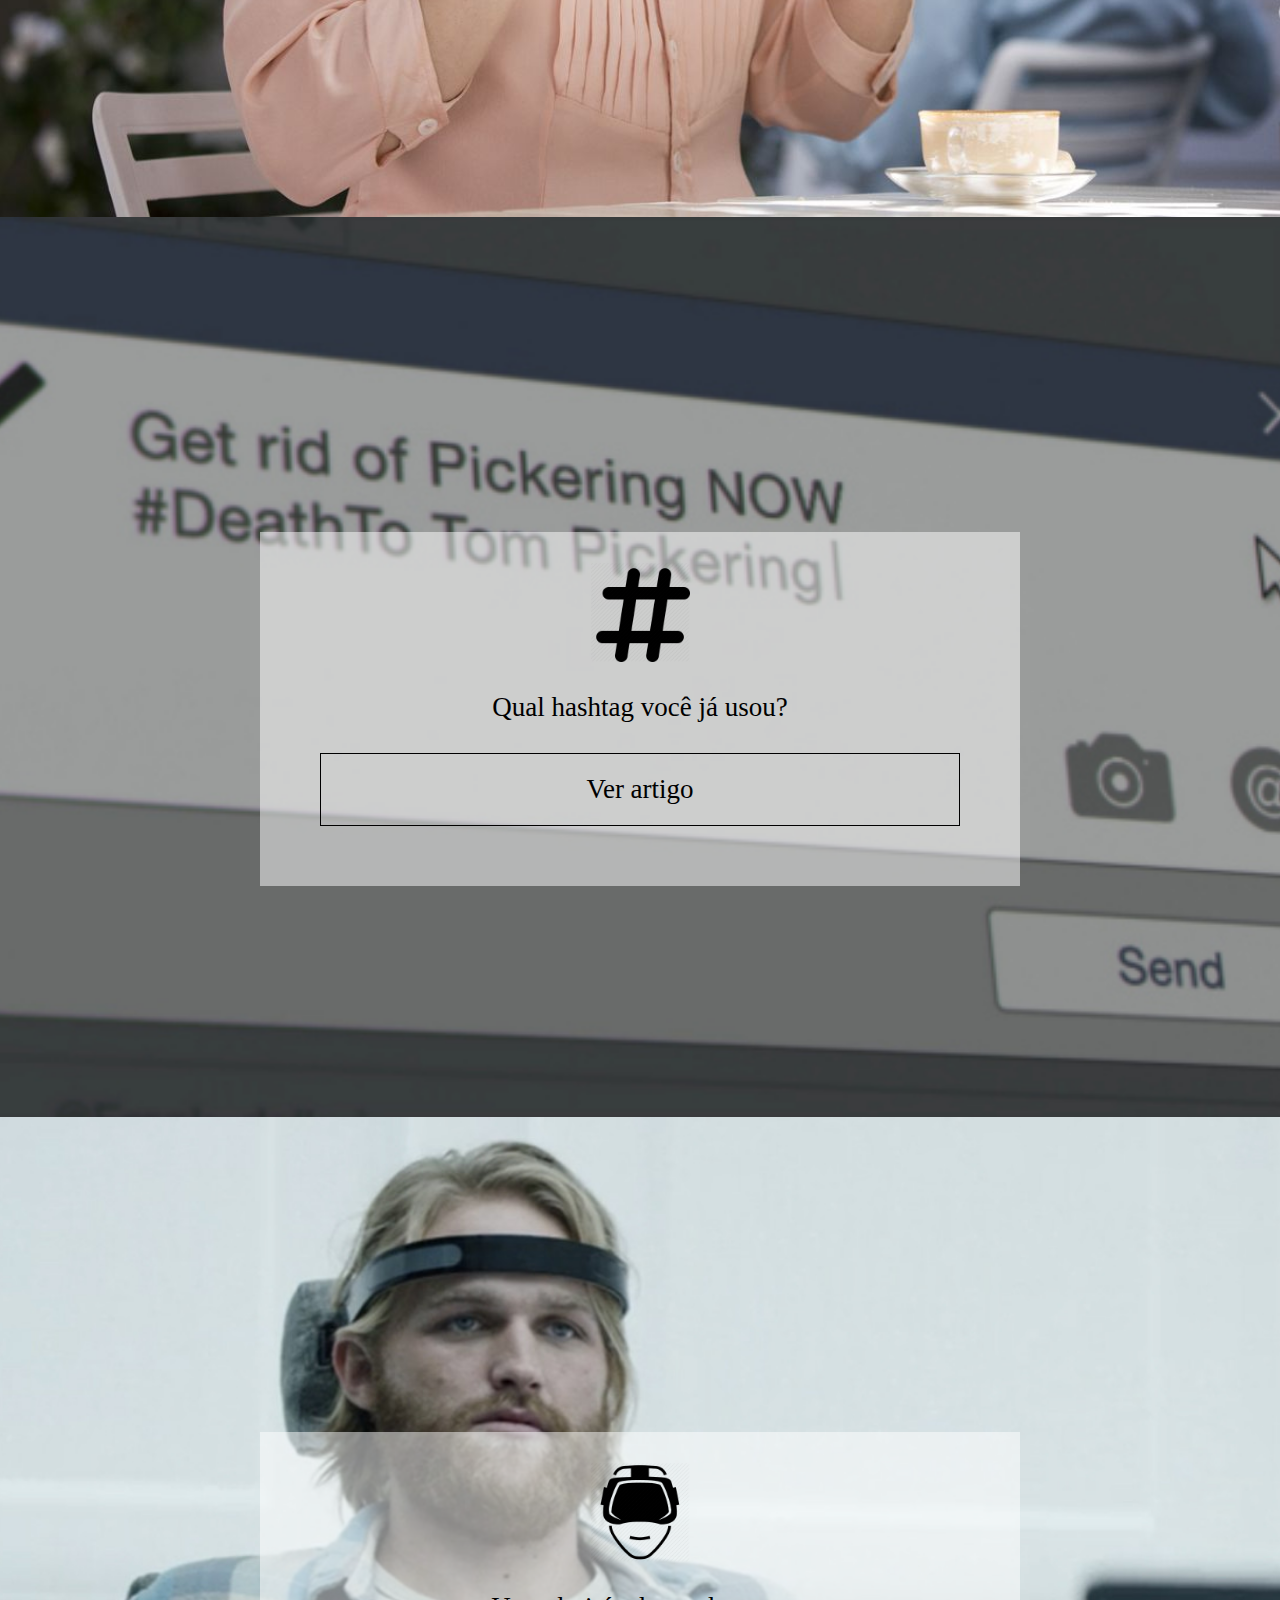
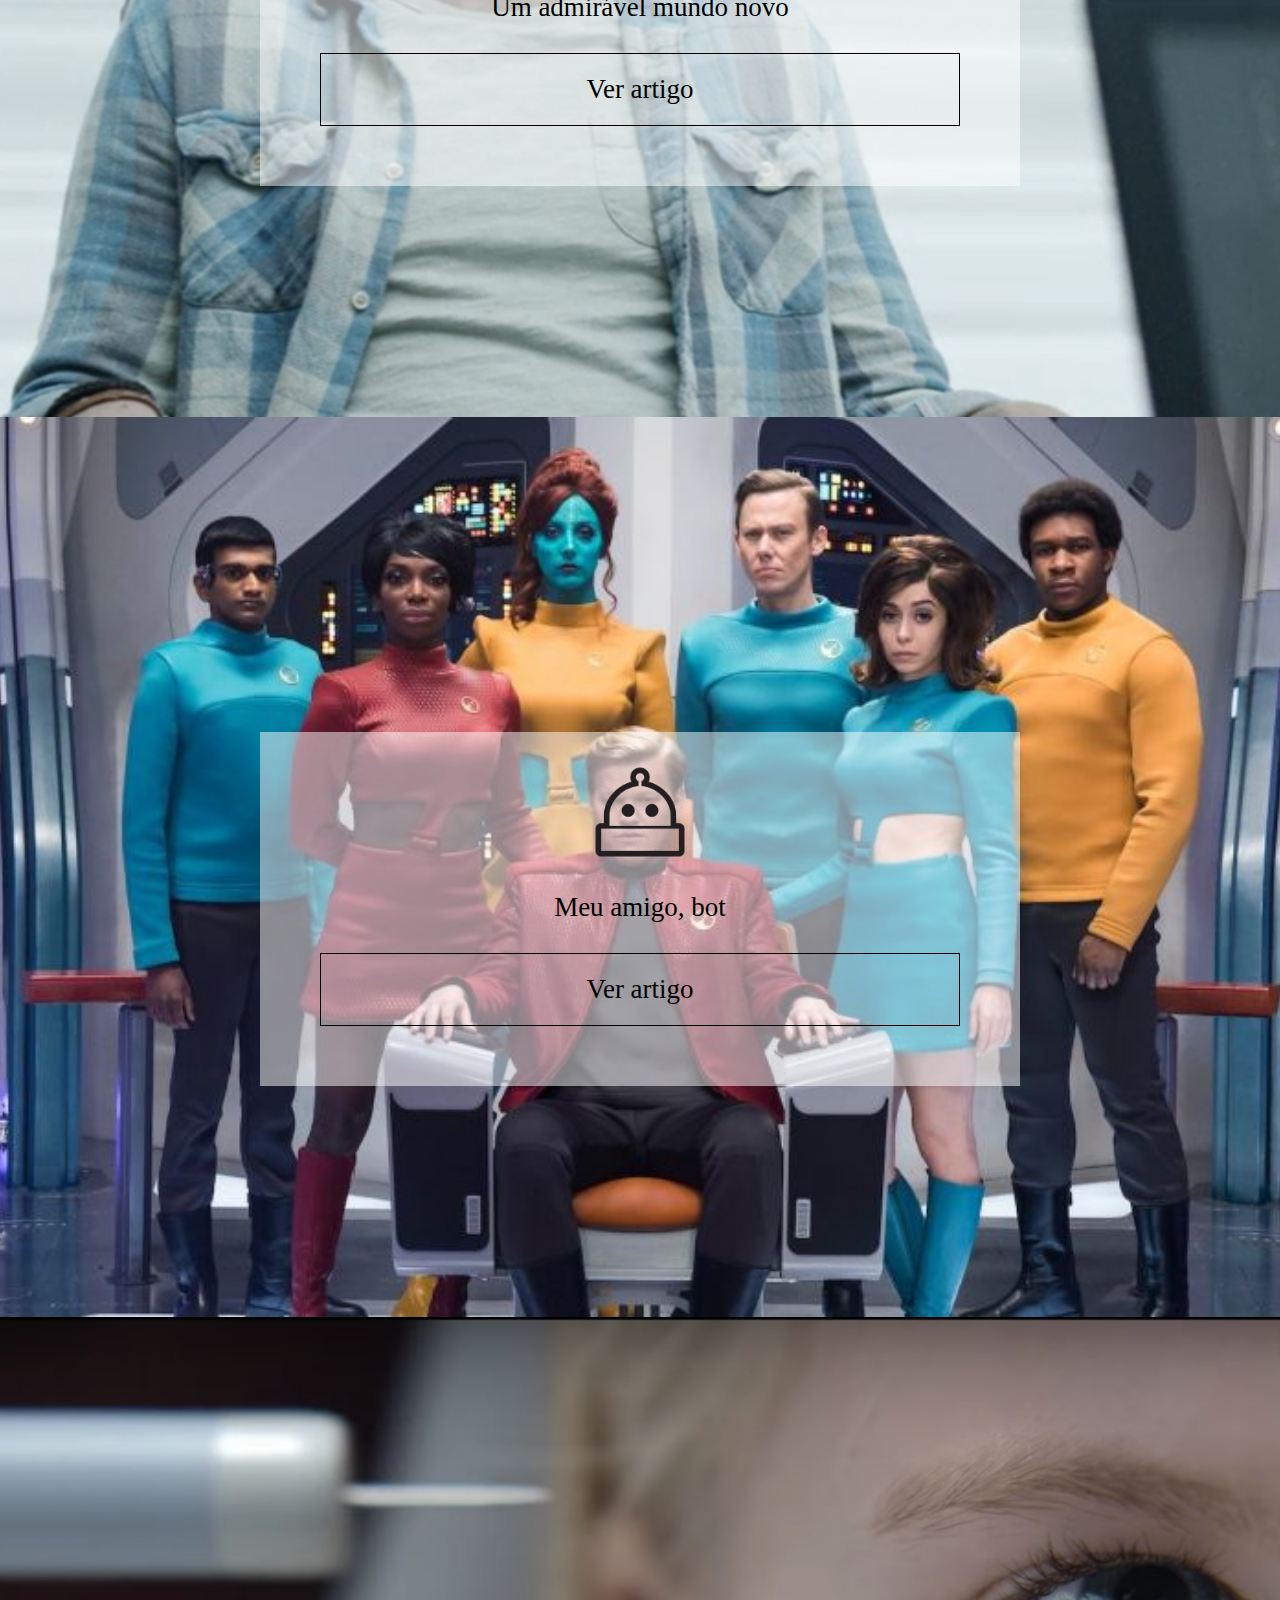
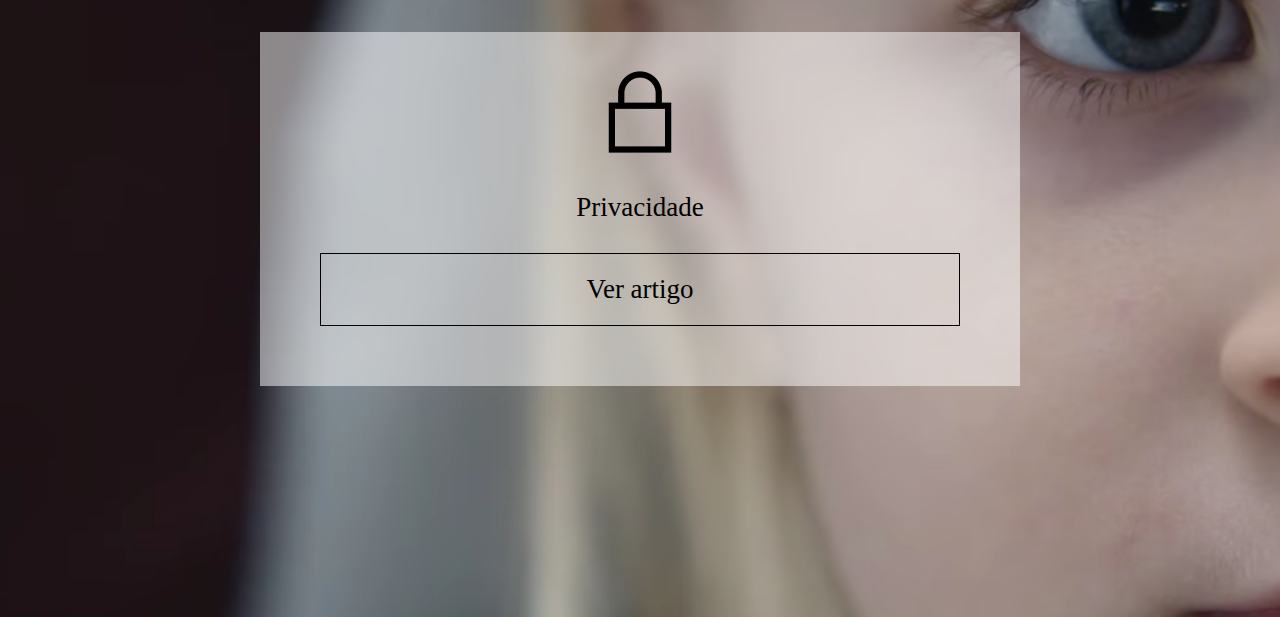
==== commit 5b729cb8: "s" ====
--- a/index.html
+++ b/index.html
@@ -15,6 +15,7 @@
 					<li><a href="#coertion"><img class="icon-sm"  src="images/coertion.png"></a></li>
 					<li><a href="#virtual"><img class="icon-sm"  src="images/virtual.png"></a></li>
 					<li><a href="#ihc"><img class="icon-sm"  src="images/ihc.png"></a></li>
+					<li><a href="#privacy"><img class="icon-sm"  src="images/privacy.png"></a></li>
 				</ul>
 			</div>
 			<div id="home" class="fullpage"></div>
@@ -63,6 +64,13 @@
 					<a class="link-box" href="topics/ihc.html"><span>Ver artigo</span></a>
 				</div>
 			</div>
+			<div id="privacy" class="fullpage privacy">
+				<div class="page-content">
+					<img class="icon-md" src="images/privacy.png">
+					<span>Privacidade</span>
+					<a class="link-box" href="topics/privacy.html"><span>Ver artigo</span></a>
+				</div>
+			</div>
 		</div>
 	</body>
 </html>--- a/stylesheet.css
+++ b/stylesheet.css
@@ -102,7 +102,6 @@
 
 .link-box {
 	margin: 30px;
-	margin-top: 50px;
 	padding: 20px;
 	border-style: solid;
 	border-width: thin;
@@ -147,6 +146,12 @@
 	background-position: center;
 }
 
+.privacy {
+	background-image: url("images/privacy-back.png");
+	background-size: cover;
+	background-position: center;
+}
+
 .virtual {
 	background-image: url("images/virtualback.jpg");
 	background-color: blue;
